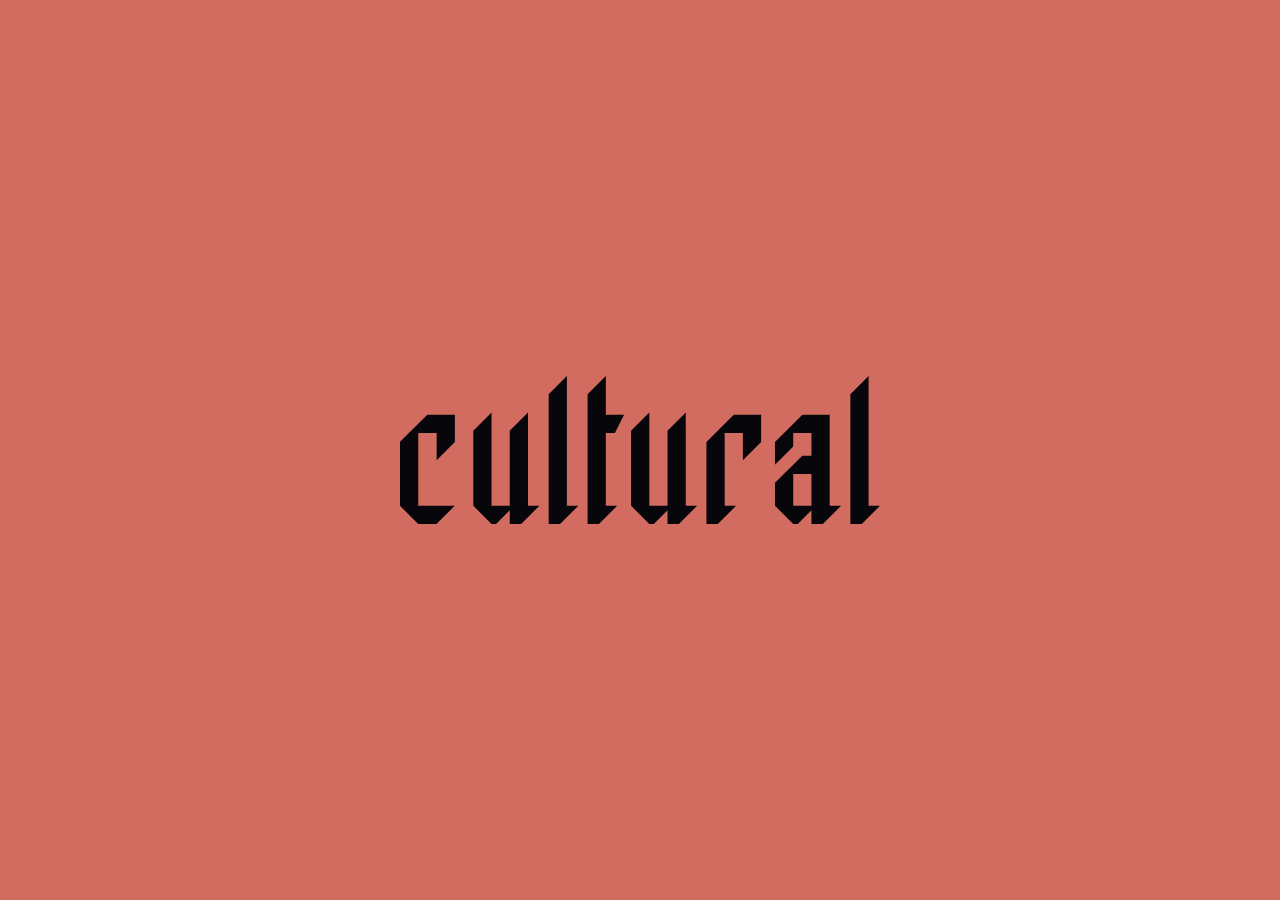
==== index.html @ 1a2c433e "9/6" ====
<!doctype html>
<html lang="en">
<head>
    <meta charset="UTF-8">
    <meta name="viewport"
          content="width=device-width, user-scalable=no, initial-scale=1.0, maximum-scale=1.0, minimum-scale=1.0">
    <meta http-equiv="X-UA-Compatible" content="ie=edge">
    <title>Cultural</title>
    <link rel="stylesheet" href="css/style.css">
</head>
<body>
<div class="main-wrapper">
    <div class="placeholder-container">
        <span></span>
        <div class="placeholder">
            <img src="images/logo.svg" alt="image"/>
        </div>
    </div>

    <header id="header">
        <div class="container-fluid px-lg-5 position-relative">
            <div class="row align-items-center">
                <div class="col">
                    <div class="head-logo">
                        <a class="logo" href="index.html">
                            <img src="images/logo.svg" alt="image"/>
                        </a>
                    </div><!--head logo-->
                </div>
                <div class="col-auto">
                    <ul class="d-lg-flex d-none align-items-center list-unstyled menu-list m-0">
                        <li><a href="work.html">Work</a></li>
                        <li><a href="about.html">About </a></li>
                        <li><a href="connect.html">Connect</a></li>
                    </ul>
                    <div id="menu-btn"
                         class="custom-menu align-items-center justify-content-center d-lg-none d-flex">
                        <div class="menu-line-container">
                            <span class="line1"></span>
                            <span class="line2"></span>
                        </div>
                    </div>
                    <div class="mobile-menu">
                        <ul class="list-unstyled">
                            <li class="one"><a href="work.html">Work</a></li>
                            <li class="tow"><a href="about.html">About </a></li>
                            <li class="three"><a href="connect.html">Connect</a></li>
                        </ul>
                    </div>
                </div>
            </div>
        </div>
    </header>

    <div class="page-content w-100 d-flex align-items-center">
        <div>
            <video id="myVideo" class="w-100" autoplay muted loop>
                <source src="images/hero.mp4" type="video/mp4">
                <source src="images/hero.mp4" type="video/ogg">
                Your browser does not support HTML video.
            </video>
        </div>

    </div>
    <footer id="footer">
        <div class="container-fluid px-lg-5">
            <div class="row align-items-center justify-content-between ">
                <div class="col-md-auto col-12 text-md-left text-center order-md-0 order-1">
                    <p class="m-0">© 2020 Cultural</p>
                </div>
                <div class="col-12 col-md-auto order-md-1 order-0">
                    <div class="text-center">
                        <a href="#">Instagram</a>
                        <a href="#">Linkedin</a>
                    </div>
                </div>
            </div>
        </div>
    </footer>
</div><!--wrapper-->


<script src="js/jquery-3.4.1.min.js"></script>
<!--page js-->
<script src="js/bootstrap.min.js"></script>
<script src="js/gsap.min.js"></script>
<script src="js/main.js"></script>
<script>

</script>
</body>
</html>
---- css/style.css ----
@import url(bootstrap.min.css);
@import url(locomotive-scroll.css);
@font-face {
  font-family: Grotesk;
  src: url(../fonts/FoundersGroteskText-Regular.otf);
  font-weight: 400; }
@font-face {
  font-family: Grotesk;
  src: url(../fonts/FoundersGroteskText-Medium.otf);
  font-weight: 500; }
@font-face {
  font-family: Grotesk;
  src: url(../fonts/FoundersGroteskText-Bold.otf);
  font-weight: 700; }
@font-face {
  font-family: Blak;
  src: url(../fonts/BlakNormal.otf);
  font-weight: 700; }
body {
  color: #000;
  font-family: Grotesk, 'sans-serif'; }

a {
  text-decoration: none;
  -webkit-transition: all ease-in-out 0.3s;
  transition: all ease-in-out 0.3s; }
  a:hover {
    text-decoration: none; }

.page-container {
  position: relative;
  background-color: #f5f5f5;
  padding-top: 110px; }

.placeholder-container {
  overflow: hidden;
  position: fixed;
  top: 0;
  left: 0;
  right: 0;
  width: 100%;
  height: 100vh;
  z-index: 10000;
  bottom: 0; }
  .placeholder-container span {
    position: absolute;
    width: 250%;
    height: 100vh;
    z-index: 99;
    left: -75%;
    top: 0;
    background-color: #000; }
  .placeholder-container .placeholder {
    position: absolute;
    width: 250%;
    height: 100vh;
    z-index: 99999;
    background-color: #D26C60;
    left: -75%;
    top: 0;
    display: -webkit-box;
    display: -ms-flexbox;
    display: flex;
    -webkit-box-orient: vertical;
    -webkit-box-direction: normal;
        -ms-flex-direction: column;
            flex-direction: column;
    -webkit-box-align: center;
        -ms-flex-align: center;
            align-items: center;
    -webkit-box-pack: center;
        -ms-flex-pack: center;
            justify-content: center; }
    .placeholder-container .placeholder img {
      width: 15%;
      height: auto;
      opacity: 1;
      -webkit-animation-name: arrow-animate;
              animation-name: arrow-animate;
      -webkit-animation-duration: 3s;
              animation-duration: 3s;
      -webkit-animation-iteration-count: infinite;
              animation-iteration-count: infinite; }

.main-wrapper {
  position: relative;
  height: 100vh;
  background-color: #D26C60; }

#header {
  position: absolute;
  right: 0;
  top: 0;
  left: 0;
  z-index: 10;
  padding: 30px 0; }
  #header .logo img {
    opacity: 0;
    height: 50px;
    width: auto; }
    @media (max-width: 991.98px) {
      #header .logo img {
        height: 40px; } }
  #header .menu-list li:not(:last-child) {
    margin-right: 30px; }
  #header .menu-list li {
    opacity: 0;
    -webkit-transform: scale(0.5) translateX(-70px);
            transform: scale(0.5) translateX(-70px); }
    #header .menu-list li a {
      font-weight: 500;
      font-size: 30px;
      color: #000;
      -webkit-transition: all ease-in-out 0.6s;
      transition: all ease-in-out 0.6s; }
    #header .menu-list li.hover a {
      color: #000; }
    #header .menu-list li.notHover a {
      color: rgba(0, 0, 0, 0.5); }

#myVideo {
  position: fixed;
  right: 0;
  top: 0;
  bottom: 0;
  display: block;
  margin: 0 auto;
  min-width: 100%;
  min-height: 100%; }

#footer {
  background-color: rgba(210, 108, 96, 0.8);
  position: absolute;
  bottom: 0;
  right: 0;
  left: 0;
  z-index: 9;
  padding: 10px 0; }
  #footer p {
    font-size: 30px; }
    @media (max-width: 991.98px) {
      #footer p {
        font-size: 20px; } }
  #footer a {
    color: #000;
    font-size: 30px;
    font-family: Blak, "sans-serif"; }
    @media (max-width: 991.98px) {
      #footer a {
        font-size: 20px; } }
    #footer a:first-child {
      margin-right: 15px; }
    #footer a:hover {
      color: #6A5AB2; }

.mobile-menu {
  overflow: hidden;
  opacity: 0;
  display: none;
  -webkit-box-align: center;
      -ms-flex-align: center;
          align-items: center;
  -webkit-box-pack: center;
      -ms-flex-pack: center;
          justify-content: center;
  position: fixed;
  top: 0;
  left: 0;
  right: 0;
  height: 100vh;
  z-index: 11;
  background-color: #D26C60;
  width: 100%; }
  .mobile-menu ul {
    margin: 0; }
    .mobile-menu ul li {
      opacity: 0;
      text-align: center; }
      .mobile-menu ul li:nth-child(odd) {
        -webkit-transform: translateX(150px);
                transform: translateX(150px); }
      .mobile-menu ul li.tow {
        -webkit-transform: translateX(-150px);
                transform: translateX(-150px); }
      .mobile-menu ul li:not(:last-child) {
        margin-bottom: 20px; }
      .mobile-menu ul li a {
        font-size: 70px;
        font-weight: 500;
        color: #000; }

#menu-btn {
  position: absolute;
  top: 50%;
  -webkit-transform: translateY(-50%);
          transform: translateY(-50%);
  right: 15px;
  z-index: 12;
  height: 60px;
  width: 60px;
  border-radius: 50%;
  border: 1px solid #000;
  cursor: pointer; }
  #menu-btn .menu-line-container {
    width: 100%;
    position: relative; }
  #menu-btn span {
    position: absolute;
    width: 70%;
    left: 50%;
    -webkit-transform: translateX(-50%);
            transform: translateX(-50%);
    height: 2px;
    background-color: #000; }
    #menu-btn span.line1 {
      top: -5px; }
    #menu-btn span.line2 {
      top: 5px; }

.big-top-title.big-top-title-2 h2 {
  font-size: 7.2vw; }
.big-top-title h2 {
  font-size: 8.2vw;
  font-weight: 500;
  overflow: hidden;
  position: relative;
  height: 9.2vw;
  margin: 0; }
  .big-top-title h2 span {
    position: absolute;
    z-index: 4;
    display: block;
    line-height: 9vw; }

@media (min-width: 992px) {
  .first-section {
    height: calc(100vh - 110px); } }

.arrow-down {
  position: absolute;
  bottom: 40px;
  -webkit-animation-name: arrow-animate;
          animation-name: arrow-animate;
  -webkit-animation-duration: 2s;
          animation-duration: 2s;
  -webkit-animation-iteration-count: infinite;
          animation-iteration-count: infinite; }
  .arrow-down img {
    height: 80px;
    width: auto; }
  @media (max-width: 1199.98px) {
    .arrow-down {
      display: none; } }

.arrow-down-right {
  right: 0; }

.arrow-down-left {
  left: 0; }

@-webkit-keyframes arrow-animate {
  0% {
    -webkit-transform: translateY(-20px);
            transform: translateY(-20px);
    opacity: 0.5; }
  50% {
    -webkit-transform: translateY(0);
            transform: translateY(0);
    opacity: 1; }
  100% {
    -webkit-transform: translateY(-20px);
            transform: translateY(-20px);
    opacity: 0.5; } }

@keyframes arrow-animate {
  0% {
    -webkit-transform: translateY(-20px);
            transform: translateY(-20px);
    opacity: 0.5; }
  50% {
    -webkit-transform: translateY(0);
            transform: translateY(0);
    opacity: 1; }
  100% {
    -webkit-transform: translateY(-20px);
            transform: translateY(-20px);
    opacity: 0.5; } }
.full-width-img {
  width: 100%;
  height: auto; }

.main-title {
  -webkit-transition: all ease 0.2s;
  transition: all ease 0.2s;
  font-family: Blak, 'sans-serif';
  font-size: 100px;
  text-transform: uppercase; }
  @media (max-width: 991.98px) {
    .main-title {
      font-size: 48px; } }
  .main-title.top-left-main-title {
    top: -60px;
    left: 15px;
    position: absolute;
    z-index: 2; }
    @media (max-width: 991.98px) {
      .main-title.top-left-main-title {
        top: -28px; } }
  .main-title.bottom-right-main-title {
    bottom: 0;
    right: 15px;
    position: absolute;
    z-index: 2;
    margin: 0; }

.scale-rotate-img img {
  -webkit-transform: scale(1.2) rotate(5deg);
          transform: scale(1.2) rotate(5deg); }

.scale-rotate-img-reverse img {
  -webkit-transform: scale(1.2) rotate(-5deg);
          transform: scale(1.2) rotate(-5deg); }

.my-breadcrumb {
  font-size: 20px; }
  .my-breadcrumb span {
    border-bottom: 1px solid #000; }

.card-container {
  position: relative; }
  .card-container a {
    overflow: hidden;
    -webkit-clip-path: polygon(30% 10%, 70% 10%, 70% 90%, 30% 90%);
            clip-path: polygon(30% 10%, 70% 10%, 70% 90%, 30% 90%);
    display: block;
    -webkit-transform: translateY(150px);
            transform: translateY(150px);
    -webkit-transition: none;
    transition: none; }
  .card-container.card-1 .my-breadcrumb {
    position: absolute;
    top: 0;
    left: 105%;
    width: 50%;
    line-height: 25px; }
    @media (max-width: 991.98px) {
      .card-container.card-1 .my-breadcrumb {
        position: static;
        margin-bottom: 40px; } }
  .card-container.card-2 .my-breadcrumb {
    position: absolute;
    bottom: 0;
    right: 105%;
    width: 50%;
    line-height: 25px;
    text-align: right; }
    @media (max-width: 991.98px) {
      .card-container.card-2 .my-breadcrumb {
        position: static;
        float: right; } }
  @media (min-width: 768px) {
    .card-container.card-2 {
      margin-top: 70%; } }
  .card-container .top-right-main-title {
    position: absolute;
    top: 15px;
    left: 15px;
    color: white; }
  .card-container .bottom-left-main-title {
    position: absolute;
    color: white;
    bottom: 15px;
    left: 15px; }

.main-footer {
  padding-bottom: 20px;
  padding-top: 20px;
  margin-top: 70px;
  background-color: #6A5AB2;
  color: white; }
  @media (max-width: 991.98px) {
    .main-footer {
      margin-top: 40px; } }
  .main-footer a {
    font-family: Blak, 'sans-serif';
    color: white; }
    .main-footer a.big-footer-link {
      font-size: 100px; }
      @media (max-width: 991.98px) {
        .main-footer a.big-footer-link {
          font-size: 40px; } }
  .main-footer p {
    color: white;
    font-size: 25px; }
    @media (max-width: 991.98px) {
      .main-footer p {
        font-size: 20px;
        margin-bottom: 0; } }

.arrow-right {
  max-width: 450px;
  width: 100%; }

.arrow-up {
  max-width: 150px;
  position: relative;
  top: -35px; }
  @media (max-width: 991.98px) {
    .arrow-up {
      max-width: 80px;
      top: -24px; } }

.footer-social {
  margin-bottom: 5px; }
  .footer-social li:not(:last-child) {
    margin-right: 30px; }
  .footer-social li a {
    color: white;
    font-family: Blak, "sans-serif";
    font-size: 50px; }
    @media (max-width: 991.98px) {
      .footer-social li a {
        font-size: 30px; } }

.mt-30 {
  margin-top: 30px; }

.y-150 {
  -webkit-transform: translateY(150px);
          transform: translateY(150px); }

.clip-path {
  -webkit-clip-path: polygon(30% 10%, 70% 10%, 70% 90%, 30% 90%);
          clip-path: polygon(30% 10%, 70% 10%, 70% 90%, 30% 90%);
  overflow: hidden; }

.opacity-0 {
  opacity: 0; }

.paragraph p {
  font-size: 25px; }
  @media (max-width: 991.98px) {
    .paragraph p {
      font-size: 16px; } }

/*# sourceMappingURL=style.css.map */
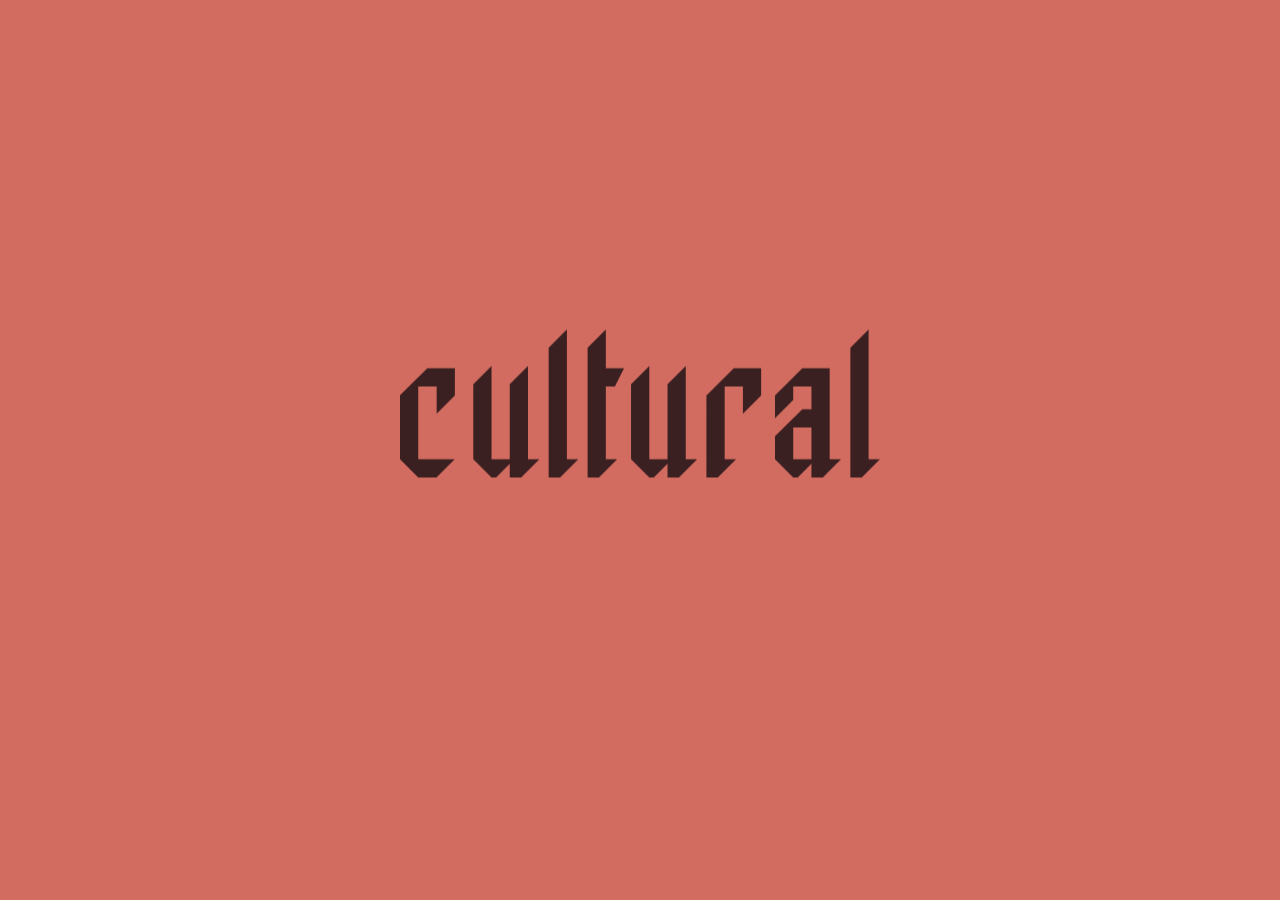
==== commit 0d360a99: "9/6" ====
--- a/index.html
+++ b/index.html
@@ -13,11 +13,13 @@
     <div class="placeholder-container">
         <span></span>
         <div class="placeholder">
-            <img src="images/logo.svg" alt="image"/>
+            <div class="placeholder-img w-100 text-center">
+                <img src="images/logo.svg" alt="image"/>
+            </div>
         </div>
     </div>
 
-    <header id="header">
+    <header id="header" class="index-header">
         <div class="container-fluid px-lg-5 position-relative">
             <div class="row align-items-center">
                 <div class="col">
@@ -52,15 +54,11 @@
         </div>
     </header>
 
-    <div class="page-content w-100 d-flex align-items-center">
-        <div>
-            <video id="myVideo" class="w-100" autoplay muted loop>
-                <source src="images/hero.mp4" type="video/mp4">
-                <source src="images/hero.mp4" type="video/ogg">
-                Your browser does not support HTML video.
-            </video>
-        </div>
-
+    <div class="page-content w-100 d-flex align-items-center v-container">
+        <video id="myVideo" class="w-100" autoplay muted loop>
+            <source src="images/hero.mp4" type="video/mp4">
+            Your browser does not support HTML video.
+        </video>
     </div>
     <footer id="footer">
         <div class="container-fluid px-lg-5">
@@ -82,11 +80,29 @@
 
 <script src="js/jquery-3.4.1.min.js"></script>
 <!--page js-->
+<!--page js-->
 <script src="js/bootstrap.min.js"></script>
 <script src="js/gsap.min.js"></script>
+<script src="js/ScrollTrigger.min.js"></script>
+<script src="js/ScrollToPlugin.min.js"></script>
+<script src="js/locomotive-scroll.min.js"></script>
 <script src="js/main.js"></script>
 <script>
-
+    $(document).ready(function () {
+        if ($(window).width() <= 768) {
+            document.querySelector("#myVideo source").src = "images/joined.mp4";
+            document.getElementById("myVideo").load();
+        }
+        window.addEventListener('resize', function () {
+            if ($(window).width() <= 768) {
+                document.querySelector("#myVideo source").src = "images/joined.mp4";
+                document.getElementById("myVideo").load();
+            } else {
+                document.querySelector("#myVideo source").src = "images/hero.mp4";
+                document.getElementById("myVideo").load();
+            }
+        });
+    });
 </script>
 </body>
 </html>
--- a/css/style.css
+++ b/css/style.css
@@ -1,446 +1,3 @@
-@import url(bootstrap.min.css);
-@import url(locomotive-scroll.css);
-@font-face {
-  font-family: Grotesk;
-  src: url(../fonts/FoundersGroteskText-Regular.otf);
-  font-weight: 400; }
-@font-face {
-  font-family: Grotesk;
-  src: url(../fonts/FoundersGroteskText-Medium.otf);
-  font-weight: 500; }
-@font-face {
-  font-family: Grotesk;
-  src: url(../fonts/FoundersGroteskText-Bold.otf);
-  font-weight: 700; }
-@font-face {
-  font-family: Blak;
-  src: url(../fonts/BlakNormal.otf);
-  font-weight: 700; }
-body {
-  color: #000;
-  font-family: Grotesk, 'sans-serif'; }
-
-a {
-  text-decoration: none;
-  -webkit-transition: all ease-in-out 0.3s;
-  transition: all ease-in-out 0.3s; }
-  a:hover {
-    text-decoration: none; }
-
-.page-container {
-  position: relative;
-  background-color: #f5f5f5;
-  padding-top: 110px; }
-
-.placeholder-container {
-  overflow: hidden;
-  position: fixed;
-  top: 0;
-  left: 0;
-  right: 0;
-  width: 100%;
-  height: 100vh;
-  z-index: 10000;
-  bottom: 0; }
-  .placeholder-container span {
-    position: absolute;
-    width: 250%;
-    height: 100vh;
-    z-index: 99;
-    left: -75%;
-    top: 0;
-    background-color: #000; }
-  .placeholder-container .placeholder {
-    position: absolute;
-    width: 250%;
-    height: 100vh;
-    z-index: 99999;
-    background-color: #D26C60;
-    left: -75%;
-    top: 0;
-    display: -webkit-box;
-    display: -ms-flexbox;
-    display: flex;
-    -webkit-box-orient: vertical;
-    -webkit-box-direction: normal;
-        -ms-flex-direction: column;
-            flex-direction: column;
-    -webkit-box-align: center;
-        -ms-flex-align: center;
-            align-items: center;
-    -webkit-box-pack: center;
-        -ms-flex-pack: center;
-            justify-content: center; }
-    .placeholder-container .placeholder img {
-      width: 15%;
-      height: auto;
-      opacity: 1;
-      -webkit-animation-name: arrow-animate;
-              animation-name: arrow-animate;
-      -webkit-animation-duration: 3s;
-              animation-duration: 3s;
-      -webkit-animation-iteration-count: infinite;
-              animation-iteration-count: infinite; }
-
-.main-wrapper {
-  position: relative;
-  height: 100vh;
-  background-color: #D26C60; }
-
-#header {
-  position: absolute;
-  right: 0;
-  top: 0;
-  left: 0;
-  z-index: 10;
-  padding: 30px 0; }
-  #header .logo img {
-    opacity: 0;
-    height: 50px;
-    width: auto; }
-    @media (max-width: 991.98px) {
-      #header .logo img {
-        height: 40px; } }
-  #header .menu-list li:not(:last-child) {
-    margin-right: 30px; }
-  #header .menu-list li {
-    opacity: 0;
-    -webkit-transform: scale(0.5) translateX(-70px);
-            transform: scale(0.5) translateX(-70px); }
-    #header .menu-list li a {
-      font-weight: 500;
-      font-size: 30px;
-      color: #000;
-      -webkit-transition: all ease-in-out 0.6s;
-      transition: all ease-in-out 0.6s; }
-    #header .menu-list li.hover a {
-      color: #000; }
-    #header .menu-list li.notHover a {
-      color: rgba(0, 0, 0, 0.5); }
-
-#myVideo {
-  position: fixed;
-  right: 0;
-  top: 0;
-  bottom: 0;
-  display: block;
-  margin: 0 auto;
-  min-width: 100%;
-  min-height: 100%; }
-
-#footer {
-  background-color: rgba(210, 108, 96, 0.8);
-  position: absolute;
-  bottom: 0;
-  right: 0;
-  left: 0;
-  z-index: 9;
-  padding: 10px 0; }
-  #footer p {
-    font-size: 30px; }
-    @media (max-width: 991.98px) {
-      #footer p {
-        font-size: 20px; } }
-  #footer a {
-    color: #000;
-    font-size: 30px;
-    font-family: Blak, "sans-serif"; }
-    @media (max-width: 991.98px) {
-      #footer a {
-        font-size: 20px; } }
-    #footer a:first-child {
-      margin-right: 15px; }
-    #footer a:hover {
-      color: #6A5AB2; }
-
-.mobile-menu {
-  overflow: hidden;
-  opacity: 0;
-  display: none;
-  -webkit-box-align: center;
-      -ms-flex-align: center;
-          align-items: center;
-  -webkit-box-pack: center;
-      -ms-flex-pack: center;
-          justify-content: center;
-  position: fixed;
-  top: 0;
-  left: 0;
-  right: 0;
-  height: 100vh;
-  z-index: 11;
-  background-color: #D26C60;
-  width: 100%; }
-  .mobile-menu ul {
-    margin: 0; }
-    .mobile-menu ul li {
-      opacity: 0;
-      text-align: center; }
-      .mobile-menu ul li:nth-child(odd) {
-        -webkit-transform: translateX(150px);
-                transform: translateX(150px); }
-      .mobile-menu ul li.tow {
-        -webkit-transform: translateX(-150px);
-                transform: translateX(-150px); }
-      .mobile-menu ul li:not(:last-child) {
-        margin-bottom: 20px; }
-      .mobile-menu ul li a {
-        font-size: 70px;
-        font-weight: 500;
-        color: #000; }
-
-#menu-btn {
-  position: absolute;
-  top: 50%;
-  -webkit-transform: translateY(-50%);
-          transform: translateY(-50%);
-  right: 15px;
-  z-index: 12;
-  height: 60px;
-  width: 60px;
-  border-radius: 50%;
-  border: 1px solid #000;
-  cursor: pointer; }
-  #menu-btn .menu-line-container {
-    width: 100%;
-    position: relative; }
-  #menu-btn span {
-    position: absolute;
-    width: 70%;
-    left: 50%;
-    -webkit-transform: translateX(-50%);
-            transform: translateX(-50%);
-    height: 2px;
-    background-color: #000; }
-    #menu-btn span.line1 {
-      top: -5px; }
-    #menu-btn span.line2 {
-      top: 5px; }
-
-.big-top-title.big-top-title-2 h2 {
-  font-size: 7.2vw; }
-.big-top-title h2 {
-  font-size: 8.2vw;
-  font-weight: 500;
-  overflow: hidden;
-  position: relative;
-  height: 9.2vw;
-  margin: 0; }
-  .big-top-title h2 span {
-    position: absolute;
-    z-index: 4;
-    display: block;
-    line-height: 9vw; }
-
-@media (min-width: 992px) {
-  .first-section {
-    height: calc(100vh - 110px); } }
-
-.arrow-down {
-  position: absolute;
-  bottom: 40px;
-  -webkit-animation-name: arrow-animate;
-          animation-name: arrow-animate;
-  -webkit-animation-duration: 2s;
-          animation-duration: 2s;
-  -webkit-animation-iteration-count: infinite;
-          animation-iteration-count: infinite; }
-  .arrow-down img {
-    height: 80px;
-    width: auto; }
-  @media (max-width: 1199.98px) {
-    .arrow-down {
-      display: none; } }
-
-.arrow-down-right {
-  right: 0; }
-
-.arrow-down-left {
-  left: 0; }
-
-@-webkit-keyframes arrow-animate {
-  0% {
-    -webkit-transform: translateY(-20px);
-            transform: translateY(-20px);
-    opacity: 0.5; }
-  50% {
-    -webkit-transform: translateY(0);
-            transform: translateY(0);
-    opacity: 1; }
-  100% {
-    -webkit-transform: translateY(-20px);
-            transform: translateY(-20px);
-    opacity: 0.5; } }
-
-@keyframes arrow-animate {
-  0% {
-    -webkit-transform: translateY(-20px);
-            transform: translateY(-20px);
-    opacity: 0.5; }
-  50% {
-    -webkit-transform: translateY(0);
-            transform: translateY(0);
-    opacity: 1; }
-  100% {
-    -webkit-transform: translateY(-20px);
-            transform: translateY(-20px);
-    opacity: 0.5; } }
-.full-width-img {
-  width: 100%;
-  height: auto; }
-
-.main-title {
-  -webkit-transition: all ease 0.2s;
-  transition: all ease 0.2s;
-  font-family: Blak, 'sans-serif';
-  font-size: 100px;
-  text-transform: uppercase; }
-  @media (max-width: 991.98px) {
-    .main-title {
-      font-size: 48px; } }
-  .main-title.top-left-main-title {
-    top: -60px;
-    left: 15px;
-    position: absolute;
-    z-index: 2; }
-    @media (max-width: 991.98px) {
-      .main-title.top-left-main-title {
-        top: -28px; } }
-  .main-title.bottom-right-main-title {
-    bottom: 0;
-    right: 15px;
-    position: absolute;
-    z-index: 2;
-    margin: 0; }
-
-.scale-rotate-img img {
-  -webkit-transform: scale(1.2) rotate(5deg);
-          transform: scale(1.2) rotate(5deg); }
-
-.scale-rotate-img-reverse img {
-  -webkit-transform: scale(1.2) rotate(-5deg);
-          transform: scale(1.2) rotate(-5deg); }
-
-.my-breadcrumb {
-  font-size: 20px; }
-  .my-breadcrumb span {
-    border-bottom: 1px solid #000; }
-
-.card-container {
-  position: relative; }
-  .card-container a {
-    overflow: hidden;
-    -webkit-clip-path: polygon(30% 10%, 70% 10%, 70% 90%, 30% 90%);
-            clip-path: polygon(30% 10%, 70% 10%, 70% 90%, 30% 90%);
-    display: block;
-    -webkit-transform: translateY(150px);
-            transform: translateY(150px);
-    -webkit-transition: none;
-    transition: none; }
-  .card-container.card-1 .my-breadcrumb {
-    position: absolute;
-    top: 0;
-    left: 105%;
-    width: 50%;
-    line-height: 25px; }
-    @media (max-width: 991.98px) {
-      .card-container.card-1 .my-breadcrumb {
-        position: static;
-        margin-bottom: 40px; } }
-  .card-container.card-2 .my-breadcrumb {
-    position: absolute;
-    bottom: 0;
-    right: 105%;
-    width: 50%;
-    line-height: 25px;
-    text-align: right; }
-    @media (max-width: 991.98px) {
-      .card-container.card-2 .my-breadcrumb {
-        position: static;
-        float: right; } }
-  @media (min-width: 768px) {
-    .card-container.card-2 {
-      margin-top: 70%; } }
-  .card-container .top-right-main-title {
-    position: absolute;
-    top: 15px;
-    left: 15px;
-    color: white; }
-  .card-container .bottom-left-main-title {
-    position: absolute;
-    color: white;
-    bottom: 15px;
-    left: 15px; }
-
-.main-footer {
-  padding-bottom: 20px;
-  padding-top: 20px;
-  margin-top: 70px;
-  background-color: #6A5AB2;
-  color: white; }
-  @media (max-width: 991.98px) {
-    .main-footer {
-      margin-top: 40px; } }
-  .main-footer a {
-    font-family: Blak, 'sans-serif';
-    color: white; }
-    .main-footer a.big-footer-link {
-      font-size: 100px; }
-      @media (max-width: 991.98px) {
-        .main-footer a.big-footer-link {
-          font-size: 40px; } }
-  .main-footer p {
-    color: white;
-    font-size: 25px; }
-    @media (max-width: 991.98px) {
-      .main-footer p {
-        font-size: 20px;
-        margin-bottom: 0; } }
-
-.arrow-right {
-  max-width: 450px;
-  width: 100%; }
-
-.arrow-up {
-  max-width: 150px;
-  position: relative;
-  top: -35px; }
-  @media (max-width: 991.98px) {
-    .arrow-up {
-      max-width: 80px;
-      top: -24px; } }
-
-.footer-social {
-  margin-bottom: 5px; }
-  .footer-social li:not(:last-child) {
-    margin-right: 30px; }
-  .footer-social li a {
-    color: white;
-    font-family: Blak, "sans-serif";
-    font-size: 50px; }
-    @media (max-width: 991.98px) {
-      .footer-social li a {
-        font-size: 30px; } }
-
-.mt-30 {
-  margin-top: 30px; }
-
-.y-150 {
-  -webkit-transform: translateY(150px);
-          transform: translateY(150px); }
-
-.clip-path {
-  -webkit-clip-path: polygon(30% 10%, 70% 10%, 70% 90%, 30% 90%);
-          clip-path: polygon(30% 10%, 70% 10%, 70% 90%, 30% 90%);
-  overflow: hidden; }
-
-.opacity-0 {
-  opacity: 0; }
-
-.paragraph p {
-  font-size: 25px; }
-  @media (max-width: 991.98px) {
-    .paragraph p {
-      font-size: 16px; } }
+@import url(bootstrap.min.css);@import url(locomotive-scroll.css);@font-face{font-family:Grotesk;src:url(../fonts/FoundersGroteskText-Regular.otf);font-weight:400}@font-face{font-family:Grotesk;src:url(../fonts/FoundersGroteskText-Medium.otf);font-weight:500}@font-face{font-family:Grotesk;src:url(../fonts/FoundersGroteskText-Bold.otf);font-weight:700}@font-face{font-family:Blak;src:url(../fonts/BlakNormal.otf);font-weight:700}body{color:#000;font-family:Grotesk, 'sans-serif'}a{text-decoration:none;-webkit-transition:all ease-in-out 0.3s;transition:all ease-in-out 0.3s}a:hover{text-decoration:none}.page-container{position:relative;background-color:#f5f5f5;padding-top:110px}.page-container.about-page{background-color:#FFEEEB}.page-container.about-page footer.main-footer{margin-top:0}.placeholder-container{overflow:hidden;position:fixed;top:0;left:0;right:0;width:100%;height:100vh;z-index:10000;bottom:0}.placeholder-container span{position:absolute;width:250%;height:100vh;z-index:99;left:-75%;top:0;background-color:#000}.placeholder-container .placeholder{position:absolute;width:250%;height:100vh;z-index:99999;background-color:#D26C60;left:-75%;top:0;display:-webkit-box;display:-ms-flexbox;display:flex;-webkit-box-orient:vertical;-webkit-box-direction:normal;-ms-flex-direction:column;flex-direction:column;-webkit-box-align:center;-ms-flex-align:center;align-items:center;-webkit-box-pack:center;-ms-flex-pack:center;justify-content:center}.placeholder-container .placeholder img{width:15%;height:auto;opacity:1;-webkit-animation-name:arrow-animate;animation-name:arrow-animate;-webkit-animation-duration:3s;animation-duration:3s;-webkit-animation-iteration-count:infinite;animation-iteration-count:infinite}.main-wrapper{position:relative;height:100vh;background-color:#D26C60}#header{position:absolute;right:0;top:0;left:0;z-index:10;padding:30px 0}#header .logo img{opacity:0;height:50px;width:auto}@media (max-width: 991.98px){#header .logo img{height:40px}}#header .menu-list li:not(:last-child){margin-right:30px}#header .menu-list li{opacity:0;-webkit-transform:scale(0.5) translateX(-70px);transform:scale(0.5) translateX(-70px)}#header .menu-list li a{font-weight:500;font-size:30px;color:#000;-webkit-transition:all ease-in-out 0.6s;transition:all ease-in-out 0.6s}#header .menu-list li.hover a{color:#000}#header .menu-list li.notHover a{color:rgba(0,0,0,0.5)}#myVideo{display:block;margin:0 auto;min-width:100%;min-height:100%}#footer{background-color:rgba(210,108,96,0.8);position:absolute;bottom:0;right:0;left:0;z-index:9;padding:10px 0}#footer p{font-size:30px}@media (max-width: 991.98px){#footer p{font-size:20px}}#footer a{color:#000;font-size:30px;font-family:Blak, "sans-serif"}@media (max-width: 991.98px){#footer a{font-size:20px}}#footer a:first-child{margin-right:15px}#footer a:hover{color:#7463BA}.mobile-menu{overflow:hidden;opacity:0;display:none;-webkit-box-align:center;-ms-flex-align:center;align-items:center;-webkit-box-pack:center;-ms-flex-pack:center;justify-content:center;position:fixed;top:0;left:0;right:0;height:100vh;z-index:11;background-color:#D26C60;width:100%}.mobile-menu ul{margin:0}.mobile-menu ul li{opacity:0;text-align:center}.mobile-menu ul li:nth-child(odd){-webkit-transform:translateX(150px);transform:translateX(150px)}.mobile-menu ul li.tow{-webkit-transform:translateX(-150px);transform:translateX(-150px)}.mobile-menu ul li:not(:last-child){margin-bottom:20px}.mobile-menu ul li a{font-size:70px;font-weight:500;color:#000}#menu-btn{position:absolute;top:50%;-webkit-transform:translateY(-50%);transform:translateY(-50%);right:15px;z-index:12;height:60px;width:60px;border-radius:50%;border:1px solid #000;cursor:pointer}#menu-btn .menu-line-container{width:100%;position:relative}#menu-btn span{position:absolute;width:70%;left:50%;-webkit-transform:translateX(-50%);transform:translateX(-50%);height:2px;background-color:#000}#menu-btn span.line1{top:-5px}#menu-btn span.line2{top:5px}.big-top-title.big-top-title-2 h2{font-size:7.2vw}.big-top-title.big-top-title-2 h2.title-big-2{font-size:7vw;height:7.2vw}.big-top-title.big-top-title-2 h2.title-big-2 span{top:-2vw}.big-top-title h2{font-size:8.2vw;font-weight:500;overflow:hidden;position:relative;height:9.2vw;margin:0}.big-top-title h2 span{position:absolute;z-index:4;display:block;line-height:9vw}@media (min-width: 992px){.first-section{height:calc(100vh - 110px)}}.arrow-down{position:absolute;bottom:40px;-webkit-animation-name:arrow-animate;animation-name:arrow-animate;-webkit-animation-duration:2s;animation-duration:2s;-webkit-animation-iteration-count:infinite;animation-iteration-count:infinite}.arrow-down img{height:80px;width:auto}@media (max-width: 1199.98px){.arrow-down{display:none}}.arrow-down-right{right:0}.arrow-down-left{left:0}@-webkit-keyframes arrow-animate{0%{-webkit-transform:translateY(-20px);transform:translateY(-20px);opacity:0.5}50%{-webkit-transform:translateY(0);transform:translateY(0);opacity:1}100%{-webkit-transform:translateY(-20px);transform:translateY(-20px);opacity:0.5}}@keyframes arrow-animate{0%{-webkit-transform:translateY(-20px);transform:translateY(-20px);opacity:0.5}50%{-webkit-transform:translateY(0);transform:translateY(0);opacity:1}100%{-webkit-transform:translateY(-20px);transform:translateY(-20px);opacity:0.5}}.full-width-img{width:100%;height:auto}.main-title{-webkit-transition:all ease 0.2s;transition:all ease 0.2s;font-family:Blak, 'sans-serif';font-size:100px;text-transform:uppercase}@media (max-width: 991.98px){.main-title{font-size:48px}}.main-title.top-left-main-title{top:-60px;left:15px;position:absolute;z-index:2}@media (max-width: 991.98px){.main-title.top-left-main-title{top:-28px}}.main-title.bottom-right-main-title{bottom:0;right:15px;position:absolute;z-index:2;margin:0}.scale-rotate-img img{-webkit-transform:scale(1.2) rotate(5deg);transform:scale(1.2) rotate(5deg)}.scale-rotate-img-reverse img{-webkit-transform:scale(1.2) rotate(-5deg);transform:scale(1.2) rotate(-5deg)}.my-breadcrumb{font-size:20px}.my-breadcrumb span{border-bottom:1px solid #000}.card-container{position:relative}.card-container a{overflow:hidden;-webkit-clip-path:polygon(30% 10%, 70% 10%, 70% 90%, 30% 90%);clip-path:polygon(30% 10%, 70% 10%, 70% 90%, 30% 90%);display:block;-webkit-transform:translateY(150px);transform:translateY(150px);-webkit-transition:none;transition:none}.card-container.card-1 .my-breadcrumb{position:absolute;top:0;left:105%;width:50%;line-height:25px}@media (max-width: 991.98px){.card-container.card-1 .my-breadcrumb{position:static;margin-bottom:40px}}.card-container.card-2 .my-breadcrumb{position:absolute;bottom:0;right:105%;width:50%;line-height:25px;text-align:right}@media (max-width: 991.98px){.card-container.card-2 .my-breadcrumb{position:static;float:right}}@media (min-width: 768px){.card-container.card-2{margin-top:70%}}.card-container .top-right-main-title{position:absolute;top:15px;left:15px;color:white}.card-container .bottom-left-main-title{position:absolute;color:white;bottom:15px;left:15px}.main-footer{padding-bottom:20px;padding-top:20px;margin-top:70px;background-color:#7463BA;color:white}@media (max-width: 991.98px){.main-footer{margin-top:40px}}.main-footer a{font-family:Blak, 'sans-serif';color:white}.main-footer a.big-footer-link{font-size:100px}@media (max-width: 991.98px){.main-footer a.big-footer-link{font-size:40px}}.main-footer p{color:white;font-size:25px}@media (max-width: 991.98px){.main-footer p{font-size:20px;margin-bottom:0}}.arrow-right{max-width:450px;width:100%}.arrow-up{max-width:150px;position:relative;top:-35px}@media (max-width: 991.98px){.arrow-up{max-width:80px;top:-24px}}.footer-social{margin-bottom:5px}.footer-social li:not(:last-child){margin-right:30px}.footer-social li a{color:white;font-family:Blak, "sans-serif";font-size:50px}@media (max-width: 991.98px){.footer-social li a{font-size:30px}}.mt-30{margin-top:30px}.y-150{-webkit-transform:translateY(150px);transform:translateY(150px)}.clip-path{-webkit-clip-path:polygon(30% 10%, 70% 10%, 70% 90%, 30% 90%);clip-path:polygon(30% 10%, 70% 10%, 70% 90%, 30% 90%);overflow:hidden}.opacity-0{opacity:0}.paragraph p{font-size:25px}@media (max-width: 991.98px){.paragraph p{font-size:16px}}.about-first-section .section-img-container{margin-top:-7vw}.about-first-section .big-top-title h2{font-size:9.3vw;height:10vw}@media (max-width: 991.98px){.about-first-section .big-top-title h2 span{line-height:10vw}}.t-1{margin-top:-7vw}.about-first-section{padding-bottom:80px;position:relative}@media (max-width: 1199.98px){.about-first-section{padding-bottom:40px}}.about-first-section .arrow-down-right{bottom:30px}.about-first-section .section-img-container img{-webkit-transform:translateY(100px);transform:translateY(100px);-webkit-clip-path:polygon(0 0, 0 0, 0 100%, 0 100%);clip-path:polygon(0 0, 0 0, 0 100%, 0 100%)}.about-second-section{background-color:#F0D0CD;overflow:hidden}.about-second-section .arrow-down{bottom:10px}.about-second-section h2{font-size:9vw;font-family:Blak, 'sans-serif';line-height:9vw;margin-bottom:30px;opacity:0;-webkit-transform:translateY(100px);transform:translateY(100px)}@media (max-width: 991.98px){.about-second-section h2{font-size:45px;margin-bottom:20px;line-height:1.1}}.description-container.d-pl{padding-left:22vw}@media (max-width: 991.98px){.description-container.d-pl{padding-left:0}}.description-container p{opacity:0;-webkit-transform:translateY(100px);transform:translateY(100px);font-size:3.2vw}@media (max-width: 1199.98px){.description-container p{font-size:25px;text-align:left !important}}@media (max-width: 991.98px){.description-container p{font-size:17px}}.bg-1{background-color:#FDEFFA}.desc-2-container{position:absolute;top:20px;right:15px;width:66vw;text-align:right}@media (max-width: 991.98px){.desc-2-container{position:static;width:100%}.desc-2-container p{font-size:16px}}.desc-2-container p{font-size:3.4vw}.about-third-section .arrow-down-right{right:60px}.about-third-section p{opacity:0;-webkit-transform:translateY(50px);transform:translateY(50px);margin-bottom:0}@media (max-width: 991.98px){.about-third-section p{margin-top:15px;font-size:17px}}.about-third-section img{-webkit-clip-path:polygon(0 0, 0 0, 0 100%, 0 100%);clip-path:polygon(0 0, 0 0, 0 100%, 0 100%)}.we{position:relative;font-size:130px;line-height:120px;font-family:Blak, "sans-serif"}@media (max-width: 1199.98px){.we{font-size:50px;line-height:57px;margin-top:20px}}.v-line{top:0;position:absolute;display:block;width:2px;height:83%;left:50px;background-color:#000}@media (max-width: 1199.98px){.v-line{display:none}}.about-fourth-section .v-line{top:188px;height:0}.about-fourth-section img{-webkit-clip-path:polygon(100% 0, 100% 0, 100% 100%, 100% 100%);clip-path:polygon(100% 0, 100% 0, 100% 100%, 100% 100%)}.desc-3-container{position:absolute;left:0;top:5px;width:43vw;z-index:2}.desc-3-container p{font-size:3.2vw;opacity:0;-webkit-transform:translateY(50px);transform:translateY(50px)}@media (max-width: 1199.98px){.desc-3-container{position:static;width:100%;margin-top:20px}.desc-3-container p{font-size:17px}}.bg-2{background-color:#FBF1F0}.cultural-section{position:relative;z-index:2}@media (max-width: 1199.98px){.cultural-section{margin-bottom:20px}}.cultural-section img{width:75px;height:auto}@media (max-width: 1199.98px){.cultural-section img{width:32px}}.cultural-section p{opacity:0;-webkit-transform:translateY(50px);transform:translateY(50px);font-size:3.2vw;margin-top:-7px;margin-bottom:0}@media (max-width: 1199.98px){.cultural-section p{font-size:17px}}@media (min-width: 992px){.about-fifth-section{padding-bottom:90px !important}}.about-fifth-section .v-line{top:370px;height:0}.about-fifth-section .section-img-container{margin-top:-9.3vw}@media (max-width: 991.98px){.about-fifth-section .section-img-container{margin-top:0}}.about-fifth-section .be-section{margin-top:-9vw}@media (max-width: 991.98px){.about-fifth-section .be-section{margin-top:0}}.about-fifth-section .be-section .be{position:relative;font-size:130px;line-height:120px;font-family:Blak, "sans-serif"}@media (max-width: 1199.98px){.about-fifth-section .be-section .be{font-size:50px;line-height:57px;margin-top:20px}}.about-fifth-section .be-section p{font-size:4.3vw;opacity:0;-webkit-transform:translateY(50px);transform:translateY(50px);margin-bottom:0}@media (max-width: 991.98px){.about-fifth-section .be-section p{margin-top:15px;font-size:17px}}.our-service-section{background-color:#F0D0CD}.our-service-section .our-service-outer .v-line{height:0;top:-110px}@media (min-width: 992px){.our-service-section .our-service-outer{padding-left:100px;padding-right:100px}}.our-service-section .title-1{margin-bottom:30px}.our-service-section .service-accordion{padding-top:50px;padding-bottom:50px}.our-service-section .service-accordion .card-body{padding:0}.our-service-section .service-accordion .card-body ul{padding-left:5px}.our-service-section .service-accordion .card-body ul li{font-size:20px}@media (max-width: 991.98px){.our-service-section .service-accordion .card-body ul li{font-size:15px}}.our-service-section .service-accordion .card{opacity:0;-webkit-transform:translateY(100px);transform:translateY(100px);border:0;background-color:transparent}.our-service-section .service-accordion .card .card-header{border-bottom:0;border-radius:0;background-color:transparent;padding:0}.our-service-section .service-accordion .card .card-header button{display:block;position:relative;padding:0;width:100%;text-align:left;text-decoration:none;color:#000;font-size:50px}@media (max-width: 991.98px){.our-service-section .service-accordion .card .card-header button{font-size:25px}}.our-service-section .service-accordion .card .card-header button:before{content:'';display:block;position:absolute;right:0;top:50%;-webkit-transform:translateY(-50%);transform:translateY(-50%);width:40px;background-color:#000;height:3px;border-radius:30px;-webkit-transition:all ease-in-out 0.4s;transition:all ease-in-out 0.4s}@media (max-width: 991.98px){.our-service-section .service-accordion .card .card-header button:before{width:20px;height:2px}}.our-service-section .service-accordion .card .card-header button:after{content:'';display:block;position:absolute;right:0;top:50%;-webkit-transform:translateY(-50%);transform:translateY(-50%);width:40px;background-color:#000;height:3px;border-radius:30px;-webkit-transition:all ease-in-out 0.4s;transition:all ease-in-out 0.4s}@media (max-width: 991.98px){.our-service-section .service-accordion .card .card-header button:after{width:20px;height:2px}}.our-service-section .service-accordion .card .card-header button:hover{text-decoration:none}.our-service-section .service-accordion .card .card-header button[aria-expanded="false"]:after{-webkit-transform:rotate(90deg) translate(-1px, -1px);transform:rotate(90deg) translate(-1px, -1px)}@media (max-width: 991.98px){.our-service-section .service-accordion .card .card-header button[aria-expanded="false"]:after{-webkit-transform:rotate(90deg) translate(0, 0);transform:rotate(90deg) translate(0, 0)}}.our-service-section .service-accordion .card .card-header button[aria-expanded="false"]:before{-webkit-transform:rotate(180deg);transform:rotate(180deg)}.our-client-section{background-color:white}.our-client-section h2{font-size:80px;font-weight:400;margin-bottom:40px}@media (max-width: 991.98px){.our-client-section h2{font-size:28px;margin-bottom:15px}}.our-client-section .clint-img-container{display:-webkit-box;display:-ms-flexbox;display:flex;-webkit-box-align:center;-ms-flex-align:center;align-items:center;-webkit-box-pack:center;-ms-flex-pack:center;justify-content:center;height:150px;opacity:0}@media (max-width: 991.98px){.our-client-section .clint-img-container{height:130px}}.our-client-section .clint-img-container img{max-height:100px;max-width:58%;-webkit-filter:grayscale(100%);filter:grayscale(100%)}@media (max-width: 991.98px){.our-client-section .clint-img-container img{max-width:85%}}.connect-page{min-height:100vh;display:-webkit-box;display:-ms-flexbox;display:flex;-webkit-box-align:center;-ms-flex-align:center;align-items:center;-webkit-box-pack:center;-ms-flex-pack:center;justify-content:center;background-color:#7463BA}@media (max-width: 1199.98px){.connect-page{padding-top:30px}}.arrow-back img{width:50px}.v-container{position:fixed;right:0;top:0;bottom:0}.index-header{background-color:rgba(210,108,96,0.8)}.left-side h2{font-size:6vw;color:#F6C9EF;line-height:5.5vw;margin-bottom:30px}@media (max-width: 991.98px){.left-side h2{font-size:33px;line-height:1.1}}.left-side .link-q{margin-bottom:30px}@media (max-width: 991.98px){.left-side .link-q{margin-bottom:20px}}.left-side .link-q p{color:#F6C9EF;margin-bottom:0;font-size:20px;line-height:22px}.left-side .link-q a{font-size:20px;font-weight:500;color:#F6C9EF}.left-side .link-q a:hover{color:#000}.left-side .footer-social a:hover{color:#000}.form-container{margin-top:20px}@media (max-width: 1199.98px){.form-container{margin-bottom:30px}}.form-container .input-container{margin-bottom:30px;position:relative}.form-container .input-container:after{position:absolute;content:'';display:block;width:1px;height:20%;right:0;bottom:0;background-color:white;-webkit-transition:all ease-in-out 0.6s;transition:all ease-in-out 0.6s}.form-container .input-container.focus:after{height:60%}.form-container .input-container.textarea:after{height:100%}.form-container .input-container input,.form-container .input-container textarea{padding-left:15px;padding-right:15px;display:block;font-size:20px;outline:0;-webkit-box-shadow:none;box-shadow:none;color:white;width:100%;background-color:transparent;border:0;border-bottom:1px solid white}.form-container .input-container input::-webkit-input-placeholder,.form-container .input-container textarea::-webkit-input-placeholder{color:white}.form-container .input-container input:-ms-input-placeholder,.form-container .input-container textarea:-ms-input-placeholder{color:white}.form-container .input-container input::-ms-input-placeholder,.form-container .input-container textarea::-ms-input-placeholder{color:white}.form-container .input-container input::placeholder,.form-container .input-container textarea::placeholder{color:white}input::-webkit-outer-spin-button,input::-webkit-inner-spin-button{-webkit-appearance:none;margin:0}input[type=number]{-moz-appearance:textfield}.btn-container{position:relative;display:inline-block;border-top:2px solid transparent;-webkit-transition:all ease-in-out 0.6s;transition:all ease-in-out 0.6s}.btn-container:after{position:absolute;content:'';display:block;width:2px;height:50%;right:0;bottom:0;background-color:white;-webkit-transition:all ease-in-out 0.6s;transition:all ease-in-out 0.6s}.btn-container:before{position:absolute;content:'';display:block;width:2px;height:50%;left:0;bottom:0;background-color:white;-webkit-transition:all ease-in-out 0.6s;transition:all ease-in-out 0.6s}.btn-container:hover{border-top-color:white}.btn-container:hover:after{height:100%}.btn-container:hover:before{height:100%}.btn-container button{cursor:pointer;border:0;border-bottom:2px solid #fff;color:white;background-color:transparent;font-weight:500;padding:5px 25px;font-size:25px}
 
 /*# sourceMappingURL=style.css.map */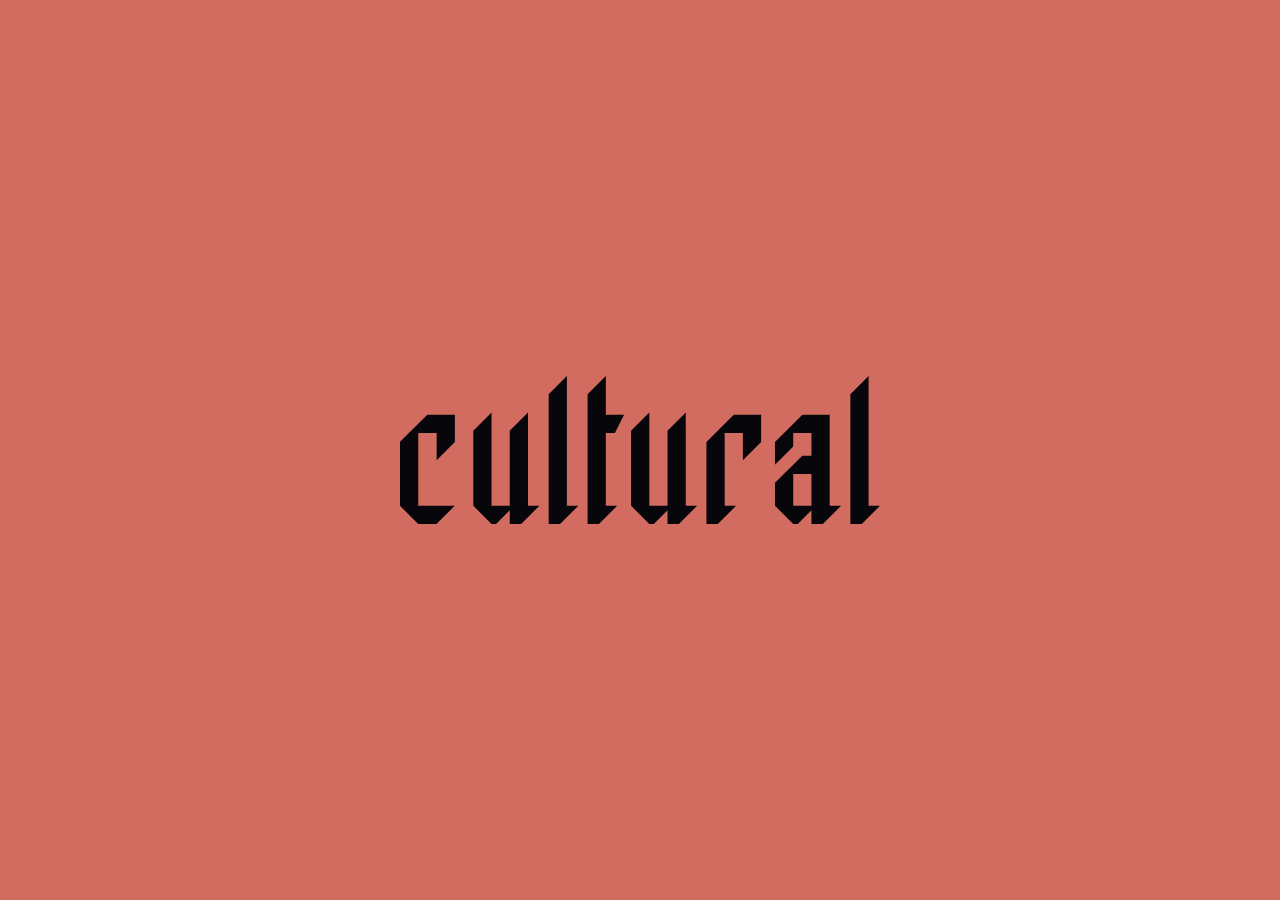
==== commit b850af21: "9/6" ====
--- a/index.html
+++ b/index.html
@@ -33,30 +33,19 @@
                     <ul class="d-lg-flex d-none align-items-center list-unstyled menu-list m-0">
                         <li><a href="work.html">Work</a></li>
                         <li><a href="about.html">About </a></li>
-                        <li><a href="connect.html">Connect</a></li>
+                        <li><a href="javascript:void(0)" class="contact-click">Connect</a></li>
                     </ul>
-                    <div id="menu-btn"
-                         class="custom-menu align-items-center justify-content-center d-lg-none d-flex">
-                        <div class="menu-line-container">
-                            <span class="line1"></span>
-                            <span class="line2"></span>
-                        </div>
-                    </div>
-                    <div class="mobile-menu">
-                        <ul class="list-unstyled">
-                            <li class="one"><a href="work.html">Work</a></li>
-                            <li class="tow"><a href="about.html">About </a></li>
-                            <li class="three"><a href="connect.html">Connect</a></li>
-                        </ul>
-                    </div>
+
                 </div>
             </div>
         </div>
     </header>
 
     <div class="page-content w-100 d-flex align-items-center v-container">
-        <video id="myVideo" class="w-100" autoplay muted loop>
+        <video id="myVideo" class="w-100" autoplay muted loop playsinline>
             <source src="images/hero.mp4" type="video/mp4">
+            <source src="//bg.cdn.ustudio.com/app/transcodes/TuX1xml2yZsS.webm">
+
             Your browser does not support HTML video.
         </video>
     </div>
@@ -68,8 +57,8 @@
                 </div>
                 <div class="col-12 col-md-auto order-md-1 order-0">
                     <div class="text-center">
-                        <a href="#">Instagram</a>
-                        <a href="#">Linkedin</a>
+                        <a href="https://www.instagram.com/wearecultural" target="_blank">Instagram</a>
+                        <a href="https://www.linkedin.com/company/cultural-design/about/?viewAsMember=true" target="_blank">Linkedin</a>
                     </div>
                 </div>
             </div>
@@ -77,6 +66,98 @@
     </footer>
 </div><!--wrapper-->
 
+<div class="connect-page smooth-scroll" data-scroll-container>
+    <div data-scroll-section>
+        <div class="container-fluid px-lg-5" >
+            <div class="row justify-content-end mb-4">
+                <div class="col-auto">
+                    <a href="javascript:void(0)" class="arrow-back connect-close">
+                        <img src="images/arrow-right.png" alt="">
+                    </a>
+                </div>
+            </div>
+            <div class="row">
+                <div class="col-lg-6 mb-lg-0 mb-4">
+                    <div class="left-side">
+                        <h2>
+                            Let’s connect and write a story together
+                        </h2>
+                        <div class="link-q">
+                            <p>
+                                Need Help?
+                            </p>
+                            <a href="mailto:info@cultural.ae">
+                                info@cultural.ae
+                            </a>
+                        </div>
+                        <div class="link-q">
+                            <p>
+                                Quick Contact?
+                            </p>
+                            <a href="tel:+971564888081">
+                                +971 56 4888 081
+                            </a>
+                        </div>
+                        <ul class="footer-social list-inline">
+                            <li class="list-inline-item">
+                                <a href="https://www.instagram.com/wearecultural" target="_blank">
+                                    Instagram
+                                </a>
+                            </li>
+                            <li class="list-inline-item">
+                                <a href="https://www.linkedin.com/company/cultural-design/about/?viewAsMember=true" target="_blank">
+                                    Linkedin
+                                </a>
+                            </li>
+                        </ul>
+                    </div>
+                </div>
+                <div class="col-lg-6">
+                    <div class="form-container">
+                        <form action="#">
+                            <div class="input-container">
+                                <input type="text" placeholder="Name*" required>
+                            </div>
+                            <div class="input-container">
+                                <input type="email" placeholder="Email Address*" required>
+                            </div>
+                            <div class="input-container">
+                                <input type="number" placeholder="Contact Number*" required>
+                            </div>
+                            <div class="input-container">
+                                <input type="text" placeholder="Subject">
+                            </div>
+                            <div class="input-container textarea">
+                                <textarea placeholder="Message*" rows="4"></textarea>
+                            </div>
+
+                            <div class="btn-container">
+                                <button type="submit">
+                                    SEND
+                                </button>
+                            </div>
+                        </form>
+                    </div>
+                </div>
+            </div>
+        </div>
+    </div>
+
+</div>
+<div id="menu-btn"
+     class="custom-menu align-items-center justify-content-center d-lg-none d-flex">
+    <div class="menu-line-container">
+        <span class="line1"></span>
+        <span class="line2"></span>
+    </div>
+</div>
+<div class="mobile-menu">
+    <ul class="list-unstyled">
+        <li class="one"><a href="work.html">Work</a></li>
+        <li class="tow"><a href="about.html">About </a></li>
+        <li class="three"><a href="javascript:void(0)">Connect</a></li>
+    </ul>
+</div>
 
 <script src="js/jquery-3.4.1.min.js"></script>
 <!--page js-->
--- a/css/style.css
+++ b/css/style.css
@@ -1,3 +1,3 @@
-@import url(bootstrap.min.css);@import url(locomotive-scroll.css);@font-face{font-family:Grotesk;src:url(../fonts/FoundersGroteskText-Regular.otf);font-weight:400}@font-face{font-family:Grotesk;src:url(../fonts/FoundersGroteskText-Medium.otf);font-weight:500}@font-face{font-family:Grotesk;src:url(../fonts/FoundersGroteskText-Bold.otf);font-weight:700}@font-face{font-family:Blak;src:url(../fonts/BlakNormal.otf);font-weight:700}body{color:#000;font-family:Grotesk, 'sans-serif'}a{text-decoration:none;-webkit-transition:all ease-in-out 0.3s;transition:all ease-in-out 0.3s}a:hover{text-decoration:none}.page-container{position:relative;background-color:#f5f5f5;padding-top:110px}.page-container.about-page{background-color:#FFEEEB}.page-container.about-page footer.main-footer{margin-top:0}.placeholder-container{overflow:hidden;position:fixed;top:0;left:0;right:0;width:100%;height:100vh;z-index:10000;bottom:0}.placeholder-container span{position:absolute;width:250%;height:100vh;z-index:99;left:-75%;top:0;background-color:#000}.placeholder-container .placeholder{position:absolute;width:250%;height:100vh;z-index:99999;background-color:#D26C60;left:-75%;top:0;display:-webkit-box;display:-ms-flexbox;display:flex;-webkit-box-orient:vertical;-webkit-box-direction:normal;-ms-flex-direction:column;flex-direction:column;-webkit-box-align:center;-ms-flex-align:center;align-items:center;-webkit-box-pack:center;-ms-flex-pack:center;justify-content:center}.placeholder-container .placeholder img{width:15%;height:auto;opacity:1;-webkit-animation-name:arrow-animate;animation-name:arrow-animate;-webkit-animation-duration:3s;animation-duration:3s;-webkit-animation-iteration-count:infinite;animation-iteration-count:infinite}.main-wrapper{position:relative;height:100vh;background-color:#D26C60}#header{position:absolute;right:0;top:0;left:0;z-index:10;padding:30px 0}#header .logo img{opacity:0;height:50px;width:auto}@media (max-width: 991.98px){#header .logo img{height:40px}}#header .menu-list li:not(:last-child){margin-right:30px}#header .menu-list li{opacity:0;-webkit-transform:scale(0.5) translateX(-70px);transform:scale(0.5) translateX(-70px)}#header .menu-list li a{font-weight:500;font-size:30px;color:#000;-webkit-transition:all ease-in-out 0.6s;transition:all ease-in-out 0.6s}#header .menu-list li.hover a{color:#000}#header .menu-list li.notHover a{color:rgba(0,0,0,0.5)}#myVideo{display:block;margin:0 auto;min-width:100%;min-height:100%}#footer{background-color:rgba(210,108,96,0.8);position:absolute;bottom:0;right:0;left:0;z-index:9;padding:10px 0}#footer p{font-size:30px}@media (max-width: 991.98px){#footer p{font-size:20px}}#footer a{color:#000;font-size:30px;font-family:Blak, "sans-serif"}@media (max-width: 991.98px){#footer a{font-size:20px}}#footer a:first-child{margin-right:15px}#footer a:hover{color:#7463BA}.mobile-menu{overflow:hidden;opacity:0;display:none;-webkit-box-align:center;-ms-flex-align:center;align-items:center;-webkit-box-pack:center;-ms-flex-pack:center;justify-content:center;position:fixed;top:0;left:0;right:0;height:100vh;z-index:11;background-color:#D26C60;width:100%}.mobile-menu ul{margin:0}.mobile-menu ul li{opacity:0;text-align:center}.mobile-menu ul li:nth-child(odd){-webkit-transform:translateX(150px);transform:translateX(150px)}.mobile-menu ul li.tow{-webkit-transform:translateX(-150px);transform:translateX(-150px)}.mobile-menu ul li:not(:last-child){margin-bottom:20px}.mobile-menu ul li a{font-size:70px;font-weight:500;color:#000}#menu-btn{position:absolute;top:50%;-webkit-transform:translateY(-50%);transform:translateY(-50%);right:15px;z-index:12;height:60px;width:60px;border-radius:50%;border:1px solid #000;cursor:pointer}#menu-btn .menu-line-container{width:100%;position:relative}#menu-btn span{position:absolute;width:70%;left:50%;-webkit-transform:translateX(-50%);transform:translateX(-50%);height:2px;background-color:#000}#menu-btn span.line1{top:-5px}#menu-btn span.line2{top:5px}.big-top-title.big-top-title-2 h2{font-size:7.2vw}.big-top-title.big-top-title-2 h2.title-big-2{font-size:7vw;height:7.2vw}.big-top-title.big-top-title-2 h2.title-big-2 span{top:-2vw}.big-top-title h2{font-size:8.2vw;font-weight:500;overflow:hidden;position:relative;height:9.2vw;margin:0}.big-top-title h2 span{position:absolute;z-index:4;display:block;line-height:9vw}@media (min-width: 992px){.first-section{height:calc(100vh - 110px)}}.arrow-down{position:absolute;bottom:40px;-webkit-animation-name:arrow-animate;animation-name:arrow-animate;-webkit-animation-duration:2s;animation-duration:2s;-webkit-animation-iteration-count:infinite;animation-iteration-count:infinite}.arrow-down img{height:80px;width:auto}@media (max-width: 1199.98px){.arrow-down{display:none}}.arrow-down-right{right:0}.arrow-down-left{left:0}@-webkit-keyframes arrow-animate{0%{-webkit-transform:translateY(-20px);transform:translateY(-20px);opacity:0.5}50%{-webkit-transform:translateY(0);transform:translateY(0);opacity:1}100%{-webkit-transform:translateY(-20px);transform:translateY(-20px);opacity:0.5}}@keyframes arrow-animate{0%{-webkit-transform:translateY(-20px);transform:translateY(-20px);opacity:0.5}50%{-webkit-transform:translateY(0);transform:translateY(0);opacity:1}100%{-webkit-transform:translateY(-20px);transform:translateY(-20px);opacity:0.5}}.full-width-img{width:100%;height:auto}.main-title{-webkit-transition:all ease 0.2s;transition:all ease 0.2s;font-family:Blak, 'sans-serif';font-size:100px;text-transform:uppercase}@media (max-width: 991.98px){.main-title{font-size:48px}}.main-title.top-left-main-title{top:-60px;left:15px;position:absolute;z-index:2}@media (max-width: 991.98px){.main-title.top-left-main-title{top:-28px}}.main-title.bottom-right-main-title{bottom:0;right:15px;position:absolute;z-index:2;margin:0}.scale-rotate-img img{-webkit-transform:scale(1.2) rotate(5deg);transform:scale(1.2) rotate(5deg)}.scale-rotate-img-reverse img{-webkit-transform:scale(1.2) rotate(-5deg);transform:scale(1.2) rotate(-5deg)}.my-breadcrumb{font-size:20px}.my-breadcrumb span{border-bottom:1px solid #000}.card-container{position:relative}.card-container a{overflow:hidden;-webkit-clip-path:polygon(30% 10%, 70% 10%, 70% 90%, 30% 90%);clip-path:polygon(30% 10%, 70% 10%, 70% 90%, 30% 90%);display:block;-webkit-transform:translateY(150px);transform:translateY(150px);-webkit-transition:none;transition:none}.card-container.card-1 .my-breadcrumb{position:absolute;top:0;left:105%;width:50%;line-height:25px}@media (max-width: 991.98px){.card-container.card-1 .my-breadcrumb{position:static;margin-bottom:40px}}.card-container.card-2 .my-breadcrumb{position:absolute;bottom:0;right:105%;width:50%;line-height:25px;text-align:right}@media (max-width: 991.98px){.card-container.card-2 .my-breadcrumb{position:static;float:right}}@media (min-width: 768px){.card-container.card-2{margin-top:70%}}.card-container .top-right-main-title{position:absolute;top:15px;left:15px;color:white}.card-container .bottom-left-main-title{position:absolute;color:white;bottom:15px;left:15px}.main-footer{padding-bottom:20px;padding-top:20px;margin-top:70px;background-color:#7463BA;color:white}@media (max-width: 991.98px){.main-footer{margin-top:40px}}.main-footer a{font-family:Blak, 'sans-serif';color:white}.main-footer a.big-footer-link{font-size:100px}@media (max-width: 991.98px){.main-footer a.big-footer-link{font-size:40px}}.main-footer p{color:white;font-size:25px}@media (max-width: 991.98px){.main-footer p{font-size:20px;margin-bottom:0}}.arrow-right{max-width:450px;width:100%}.arrow-up{max-width:150px;position:relative;top:-35px}@media (max-width: 991.98px){.arrow-up{max-width:80px;top:-24px}}.footer-social{margin-bottom:5px}.footer-social li:not(:last-child){margin-right:30px}.footer-social li a{color:white;font-family:Blak, "sans-serif";font-size:50px}@media (max-width: 991.98px){.footer-social li a{font-size:30px}}.mt-30{margin-top:30px}.y-150{-webkit-transform:translateY(150px);transform:translateY(150px)}.clip-path{-webkit-clip-path:polygon(30% 10%, 70% 10%, 70% 90%, 30% 90%);clip-path:polygon(30% 10%, 70% 10%, 70% 90%, 30% 90%);overflow:hidden}.opacity-0{opacity:0}.paragraph p{font-size:25px}@media (max-width: 991.98px){.paragraph p{font-size:16px}}.about-first-section .section-img-container{margin-top:-7vw}.about-first-section .big-top-title h2{font-size:9.3vw;height:10vw}@media (max-width: 991.98px){.about-first-section .big-top-title h2 span{line-height:10vw}}.t-1{margin-top:-7vw}.about-first-section{padding-bottom:80px;position:relative}@media (max-width: 1199.98px){.about-first-section{padding-bottom:40px}}.about-first-section .arrow-down-right{bottom:30px}.about-first-section .section-img-container img{-webkit-transform:translateY(100px);transform:translateY(100px);-webkit-clip-path:polygon(0 0, 0 0, 0 100%, 0 100%);clip-path:polygon(0 0, 0 0, 0 100%, 0 100%)}.about-second-section{background-color:#F0D0CD;overflow:hidden}.about-second-section .arrow-down{bottom:10px}.about-second-section h2{font-size:9vw;font-family:Blak, 'sans-serif';line-height:9vw;margin-bottom:30px;opacity:0;-webkit-transform:translateY(100px);transform:translateY(100px)}@media (max-width: 991.98px){.about-second-section h2{font-size:45px;margin-bottom:20px;line-height:1.1}}.description-container.d-pl{padding-left:22vw}@media (max-width: 991.98px){.description-container.d-pl{padding-left:0}}.description-container p{opacity:0;-webkit-transform:translateY(100px);transform:translateY(100px);font-size:3.2vw}@media (max-width: 1199.98px){.description-container p{font-size:25px;text-align:left !important}}@media (max-width: 991.98px){.description-container p{font-size:17px}}.bg-1{background-color:#FDEFFA}.desc-2-container{position:absolute;top:20px;right:15px;width:66vw;text-align:right}@media (max-width: 991.98px){.desc-2-container{position:static;width:100%}.desc-2-container p{font-size:16px}}.desc-2-container p{font-size:3.4vw}.about-third-section .arrow-down-right{right:60px}.about-third-section p{opacity:0;-webkit-transform:translateY(50px);transform:translateY(50px);margin-bottom:0}@media (max-width: 991.98px){.about-third-section p{margin-top:15px;font-size:17px}}.about-third-section img{-webkit-clip-path:polygon(0 0, 0 0, 0 100%, 0 100%);clip-path:polygon(0 0, 0 0, 0 100%, 0 100%)}.we{position:relative;font-size:130px;line-height:120px;font-family:Blak, "sans-serif"}@media (max-width: 1199.98px){.we{font-size:50px;line-height:57px;margin-top:20px}}.v-line{top:0;position:absolute;display:block;width:2px;height:83%;left:50px;background-color:#000}@media (max-width: 1199.98px){.v-line{display:none}}.about-fourth-section .v-line{top:188px;height:0}.about-fourth-section img{-webkit-clip-path:polygon(100% 0, 100% 0, 100% 100%, 100% 100%);clip-path:polygon(100% 0, 100% 0, 100% 100%, 100% 100%)}.desc-3-container{position:absolute;left:0;top:5px;width:43vw;z-index:2}.desc-3-container p{font-size:3.2vw;opacity:0;-webkit-transform:translateY(50px);transform:translateY(50px)}@media (max-width: 1199.98px){.desc-3-container{position:static;width:100%;margin-top:20px}.desc-3-container p{font-size:17px}}.bg-2{background-color:#FBF1F0}.cultural-section{position:relative;z-index:2}@media (max-width: 1199.98px){.cultural-section{margin-bottom:20px}}.cultural-section img{width:75px;height:auto}@media (max-width: 1199.98px){.cultural-section img{width:32px}}.cultural-section p{opacity:0;-webkit-transform:translateY(50px);transform:translateY(50px);font-size:3.2vw;margin-top:-7px;margin-bottom:0}@media (max-width: 1199.98px){.cultural-section p{font-size:17px}}@media (min-width: 992px){.about-fifth-section{padding-bottom:90px !important}}.about-fifth-section .v-line{top:370px;height:0}.about-fifth-section .section-img-container{margin-top:-9.3vw}@media (max-width: 991.98px){.about-fifth-section .section-img-container{margin-top:0}}.about-fifth-section .be-section{margin-top:-9vw}@media (max-width: 991.98px){.about-fifth-section .be-section{margin-top:0}}.about-fifth-section .be-section .be{position:relative;font-size:130px;line-height:120px;font-family:Blak, "sans-serif"}@media (max-width: 1199.98px){.about-fifth-section .be-section .be{font-size:50px;line-height:57px;margin-top:20px}}.about-fifth-section .be-section p{font-size:4.3vw;opacity:0;-webkit-transform:translateY(50px);transform:translateY(50px);margin-bottom:0}@media (max-width: 991.98px){.about-fifth-section .be-section p{margin-top:15px;font-size:17px}}.our-service-section{background-color:#F0D0CD}.our-service-section .our-service-outer .v-line{height:0;top:-110px}@media (min-width: 992px){.our-service-section .our-service-outer{padding-left:100px;padding-right:100px}}.our-service-section .title-1{margin-bottom:30px}.our-service-section .service-accordion{padding-top:50px;padding-bottom:50px}.our-service-section .service-accordion .card-body{padding:0}.our-service-section .service-accordion .card-body ul{padding-left:5px}.our-service-section .service-accordion .card-body ul li{font-size:20px}@media (max-width: 991.98px){.our-service-section .service-accordion .card-body ul li{font-size:15px}}.our-service-section .service-accordion .card{opacity:0;-webkit-transform:translateY(100px);transform:translateY(100px);border:0;background-color:transparent}.our-service-section .service-accordion .card .card-header{border-bottom:0;border-radius:0;background-color:transparent;padding:0}.our-service-section .service-accordion .card .card-header button{display:block;position:relative;padding:0;width:100%;text-align:left;text-decoration:none;color:#000;font-size:50px}@media (max-width: 991.98px){.our-service-section .service-accordion .card .card-header button{font-size:25px}}.our-service-section .service-accordion .card .card-header button:before{content:'';display:block;position:absolute;right:0;top:50%;-webkit-transform:translateY(-50%);transform:translateY(-50%);width:40px;background-color:#000;height:3px;border-radius:30px;-webkit-transition:all ease-in-out 0.4s;transition:all ease-in-out 0.4s}@media (max-width: 991.98px){.our-service-section .service-accordion .card .card-header button:before{width:20px;height:2px}}.our-service-section .service-accordion .card .card-header button:after{content:'';display:block;position:absolute;right:0;top:50%;-webkit-transform:translateY(-50%);transform:translateY(-50%);width:40px;background-color:#000;height:3px;border-radius:30px;-webkit-transition:all ease-in-out 0.4s;transition:all ease-in-out 0.4s}@media (max-width: 991.98px){.our-service-section .service-accordion .card .card-header button:after{width:20px;height:2px}}.our-service-section .service-accordion .card .card-header button:hover{text-decoration:none}.our-service-section .service-accordion .card .card-header button[aria-expanded="false"]:after{-webkit-transform:rotate(90deg) translate(-1px, -1px);transform:rotate(90deg) translate(-1px, -1px)}@media (max-width: 991.98px){.our-service-section .service-accordion .card .card-header button[aria-expanded="false"]:after{-webkit-transform:rotate(90deg) translate(0, 0);transform:rotate(90deg) translate(0, 0)}}.our-service-section .service-accordion .card .card-header button[aria-expanded="false"]:before{-webkit-transform:rotate(180deg);transform:rotate(180deg)}.our-client-section{background-color:white}.our-client-section h2{font-size:80px;font-weight:400;margin-bottom:40px}@media (max-width: 991.98px){.our-client-section h2{font-size:28px;margin-bottom:15px}}.our-client-section .clint-img-container{display:-webkit-box;display:-ms-flexbox;display:flex;-webkit-box-align:center;-ms-flex-align:center;align-items:center;-webkit-box-pack:center;-ms-flex-pack:center;justify-content:center;height:150px;opacity:0}@media (max-width: 991.98px){.our-client-section .clint-img-container{height:130px}}.our-client-section .clint-img-container img{max-height:100px;max-width:58%;-webkit-filter:grayscale(100%);filter:grayscale(100%)}@media (max-width: 991.98px){.our-client-section .clint-img-container img{max-width:85%}}.connect-page{min-height:100vh;display:-webkit-box;display:-ms-flexbox;display:flex;-webkit-box-align:center;-ms-flex-align:center;align-items:center;-webkit-box-pack:center;-ms-flex-pack:center;justify-content:center;background-color:#7463BA}@media (max-width: 1199.98px){.connect-page{padding-top:30px}}.arrow-back img{width:50px}.v-container{position:fixed;right:0;top:0;bottom:0}.index-header{background-color:rgba(210,108,96,0.8)}.left-side h2{font-size:6vw;color:#F6C9EF;line-height:5.5vw;margin-bottom:30px}@media (max-width: 991.98px){.left-side h2{font-size:33px;line-height:1.1}}.left-side .link-q{margin-bottom:30px}@media (max-width: 991.98px){.left-side .link-q{margin-bottom:20px}}.left-side .link-q p{color:#F6C9EF;margin-bottom:0;font-size:20px;line-height:22px}.left-side .link-q a{font-size:20px;font-weight:500;color:#F6C9EF}.left-side .link-q a:hover{color:#000}.left-side .footer-social a:hover{color:#000}.form-container{margin-top:20px}@media (max-width: 1199.98px){.form-container{margin-bottom:30px}}.form-container .input-container{margin-bottom:30px;position:relative}.form-container .input-container:after{position:absolute;content:'';display:block;width:1px;height:20%;right:0;bottom:0;background-color:white;-webkit-transition:all ease-in-out 0.6s;transition:all ease-in-out 0.6s}.form-container .input-container.focus:after{height:60%}.form-container .input-container.textarea:after{height:100%}.form-container .input-container input,.form-container .input-container textarea{padding-left:15px;padding-right:15px;display:block;font-size:20px;outline:0;-webkit-box-shadow:none;box-shadow:none;color:white;width:100%;background-color:transparent;border:0;border-bottom:1px solid white}.form-container .input-container input::-webkit-input-placeholder,.form-container .input-container textarea::-webkit-input-placeholder{color:white}.form-container .input-container input:-ms-input-placeholder,.form-container .input-container textarea:-ms-input-placeholder{color:white}.form-container .input-container input::-ms-input-placeholder,.form-container .input-container textarea::-ms-input-placeholder{color:white}.form-container .input-container input::placeholder,.form-container .input-container textarea::placeholder{color:white}input::-webkit-outer-spin-button,input::-webkit-inner-spin-button{-webkit-appearance:none;margin:0}input[type=number]{-moz-appearance:textfield}.btn-container{position:relative;display:inline-block;border-top:2px solid transparent;-webkit-transition:all ease-in-out 0.6s;transition:all ease-in-out 0.6s}.btn-container:after{position:absolute;content:'';display:block;width:2px;height:50%;right:0;bottom:0;background-color:white;-webkit-transition:all ease-in-out 0.6s;transition:all ease-in-out 0.6s}.btn-container:before{position:absolute;content:'';display:block;width:2px;height:50%;left:0;bottom:0;background-color:white;-webkit-transition:all ease-in-out 0.6s;transition:all ease-in-out 0.6s}.btn-container:hover{border-top-color:white}.btn-container:hover:after{height:100%}.btn-container:hover:before{height:100%}.btn-container button{cursor:pointer;border:0;border-bottom:2px solid #fff;color:white;background-color:transparent;font-weight:500;padding:5px 25px;font-size:25px}
+@import url(bootstrap.min.css);@import url(locomotive-scroll.css);@font-face{font-family:Grotesk;src:url(../fonts/FoundersGroteskText-Regular.otf);font-weight:400}@font-face{font-family:Grotesk;src:url(../fonts/FoundersGroteskText-Medium.otf);font-weight:500}@font-face{font-family:Grotesk;src:url(../fonts/FoundersGroteskText-Bold.otf);font-weight:700}@font-face{font-family:Blak;src:url(../fonts/BlakNormal.otf);font-weight:700}body{color:#000;font-family:Grotesk, 'sans-serif'}a{text-decoration:none;-webkit-transition:all ease-in-out 0.3s;transition:all ease-in-out 0.3s}a:hover{text-decoration:none}.page-container{position:relative;background-color:#f5f5f5;padding-top:110px}.page-container.about-page{background-color:#FFEEEB}.page-container.about-page footer.main-footer{margin-top:0}.placeholder-container{overflow:hidden;position:fixed;top:0;left:0;right:0;width:100%;height:100vh;z-index:10000;bottom:0}.placeholder-container span{position:absolute;width:250%;height:100vh;z-index:99;left:-75%;top:0;background-color:#000}.placeholder-container .placeholder{position:absolute;width:250%;height:100vh;z-index:99999;background-color:#D26C60;left:-75%;top:0;display:-webkit-box;display:-ms-flexbox;display:flex;-webkit-box-orient:vertical;-webkit-box-direction:normal;-ms-flex-direction:column;flex-direction:column;-webkit-box-align:center;-ms-flex-align:center;align-items:center;-webkit-box-pack:center;-ms-flex-pack:center;justify-content:center}.placeholder-container .placeholder img{width:15%;height:auto;opacity:1;-webkit-animation-name:arrow-animate;animation-name:arrow-animate;-webkit-animation-duration:3s;animation-duration:3s;-webkit-animation-iteration-count:infinite;animation-iteration-count:infinite}.main-wrapper{position:relative;height:100vh;background-color:#D26C60}#header{position:absolute;right:0;top:0;left:0;z-index:10;padding:30px 0}#header .logo img{opacity:0;height:50px;width:auto}@media (max-width: 991.98px){#header .logo img{height:40px}}#header .menu-list li:not(:last-child){margin-right:30px}#header .menu-list li{opacity:0;-webkit-transform:scale(0.5) translateX(-70px);transform:scale(0.5) translateX(-70px)}#header .menu-list li a{font-weight:500;font-size:30px;color:#000;-webkit-transition:all ease-in-out 0.6s;transition:all ease-in-out 0.6s}#header .menu-list li.hover a{color:#000}#header .menu-list li.notHover a{color:rgba(0,0,0,0.5)}#myVideo{display:block;margin:0 auto;min-width:100%;min-height:100%}#footer{position:absolute;bottom:0;right:0;left:0;z-index:9;padding:10px 0}#footer p{font-size:30px}@media (max-width: 991.98px){#footer p{font-size:20px}}#footer a{color:#000;font-size:30px;font-family:Blak, "sans-serif"}@media (max-width: 991.98px){#footer a{font-size:20px}}#footer a:first-child{margin-right:15px}#footer a:hover{color:#7463BA}.mobile-menu{overflow:hidden;opacity:0;display:none;-webkit-box-align:center;-ms-flex-align:center;align-items:center;-webkit-box-pack:center;-ms-flex-pack:center;justify-content:center;position:fixed;top:0;left:0;right:0;height:100vh;z-index:9000;background-color:#D26C60;width:100%}.mobile-menu ul{margin:0}.mobile-menu ul li{opacity:0;text-align:center}.mobile-menu ul li:nth-child(odd){-webkit-transform:translateX(150px);transform:translateX(150px)}.mobile-menu ul li.tow{-webkit-transform:translateX(-150px);transform:translateX(-150px)}.mobile-menu ul li:not(:last-child){margin-bottom:20px}.mobile-menu ul li a{font-size:70px;font-weight:500;color:#000}#menu-btn{position:absolute;top:20px;right:15px;z-index:9001;height:60px;width:60px;border-radius:50%;border:1px solid #000;cursor:pointer}#menu-btn .menu-line-container{width:100%;position:relative}#menu-btn span{position:absolute;width:70%;left:50%;-webkit-transform:translateX(-50%);transform:translateX(-50%);height:2px;background-color:#000}#menu-btn span.line1{top:-5px}#menu-btn span.line2{top:5px}.big-top-title.big-top-title-2 h2{font-size:7.2vw}.big-top-title.big-top-title-2 h2.title-big-2{font-size:7vw;height:7.2vw}.big-top-title.big-top-title-2 h2.title-big-2 span{top:-2vw}.big-top-title h2{font-size:8.2vw;font-weight:500;overflow:hidden;position:relative;height:9.2vw;margin:0}.big-top-title h2 span{position:absolute;z-index:4;display:block;line-height:9vw}@media (min-width: 992px){.first-section{height:calc(100vh - 110px)}}.arrow-down{position:absolute;bottom:40px;-webkit-animation-name:arrow-animate;animation-name:arrow-animate;-webkit-animation-duration:2s;animation-duration:2s;-webkit-animation-iteration-count:infinite;animation-iteration-count:infinite}.arrow-down img{height:80px;width:auto}@media (max-width: 1199.98px){.arrow-down{display:none}}.arrow-down-right{right:0}.arrow-down-left{left:0}@-webkit-keyframes arrow-animate{0%{-webkit-transform:translateY(-20px);transform:translateY(-20px);opacity:0.5}50%{-webkit-transform:translateY(0);transform:translateY(0);opacity:1}100%{-webkit-transform:translateY(-20px);transform:translateY(-20px);opacity:0.5}}@keyframes arrow-animate{0%{-webkit-transform:translateY(-20px);transform:translateY(-20px);opacity:0.5}50%{-webkit-transform:translateY(0);transform:translateY(0);opacity:1}100%{-webkit-transform:translateY(-20px);transform:translateY(-20px);opacity:0.5}}.full-width-img{width:100%;height:auto}.main-title{-webkit-transition:all ease 0.2s;transition:all ease 0.2s;font-family:Blak, 'sans-serif';font-size:100px;text-transform:uppercase}@media (max-width: 991.98px){.main-title{font-size:48px}}.main-title.top-left-main-title{top:-60px;left:15px;position:absolute;z-index:2}@media (max-width: 991.98px){.main-title.top-left-main-title{top:-28px}}.main-title.bottom-right-main-title{bottom:0;right:15px;position:absolute;z-index:2;margin:0}.scale-rotate-img img{-webkit-transform:scale(1.2) rotate(5deg);transform:scale(1.2) rotate(5deg)}.scale-rotate-img-reverse img{-webkit-transform:scale(1.2) rotate(-5deg);transform:scale(1.2) rotate(-5deg)}.my-breadcrumb{font-size:20px}.my-breadcrumb span{border-bottom:1px solid #000}.card-container{position:relative}.card-container a{overflow:hidden;-webkit-clip-path:polygon(30% 10%, 70% 10%, 70% 90%, 30% 90%);clip-path:polygon(30% 10%, 70% 10%, 70% 90%, 30% 90%);display:block;-webkit-transform:translateY(150px);transform:translateY(150px);-webkit-transition:none;transition:none}.card-container.card-1 .my-breadcrumb{position:absolute;top:0;left:105%;width:50%;line-height:25px}@media (max-width: 991.98px){.card-container.card-1 .my-breadcrumb{position:static;margin-bottom:40px}}.card-container.card-2 .my-breadcrumb{position:absolute;bottom:0;right:105%;width:50%;line-height:25px;text-align:right}@media (max-width: 991.98px){.card-container.card-2 .my-breadcrumb{position:static;float:right}}@media (min-width: 768px){.card-container.card-2{margin-top:70%}}.card-container .top-right-main-title{position:absolute;top:15px;left:15px;color:white}.card-container .bottom-left-main-title{position:absolute;color:white;bottom:15px;left:15px}.main-footer{padding-bottom:20px;padding-top:20px;margin-top:70px;background-color:#7463BA;color:white}@media (max-width: 991.98px){.main-footer{margin-top:40px}}.main-footer a{font-family:Blak, 'sans-serif';color:white}.main-footer a.big-footer-link{font-size:100px}@media (max-width: 991.98px){.main-footer a.big-footer-link{font-size:40px}}.main-footer p{color:white;font-size:25px}@media (max-width: 991.98px){.main-footer p{font-size:20px;margin-bottom:0}}.arrow-right{max-width:450px;width:100%}.arrow-up{max-width:150px;position:relative;top:-35px}@media (max-width: 991.98px){.arrow-up{max-width:80px;top:-24px}}.footer-social{margin-bottom:5px}.footer-social li:not(:last-child){margin-right:30px}.footer-social li a{color:white;font-family:Blak, "sans-serif";font-size:50px}@media (max-width: 991.98px){.footer-social li a{font-size:30px}}.mt-30{margin-top:30px}.y-150{-webkit-transform:translateY(150px);transform:translateY(150px)}.clip-path{-webkit-clip-path:polygon(30% 10%, 70% 10%, 70% 90%, 30% 90%);clip-path:polygon(30% 10%, 70% 10%, 70% 90%, 30% 90%);overflow:hidden}.opacity-0{opacity:0}.paragraph p{font-size:25px}@media (max-width: 991.98px){.paragraph p{font-size:16px}}.about-first-section .section-img-container{margin-top:-7vw}.about-first-section .big-top-title h2{font-size:9.3vw;height:10vw}@media (max-width: 991.98px){.about-first-section .big-top-title h2 span{line-height:10vw}}.t-1{margin-top:-7vw}.about-first-section{padding-bottom:80px;position:relative}@media (max-width: 1199.98px){.about-first-section{padding-bottom:40px}}.about-first-section .arrow-down-right{bottom:30px}.about-first-section .section-img-container img{-webkit-transform:translateY(100px);transform:translateY(100px);-webkit-clip-path:polygon(0 0, 0 0, 0 100%, 0 100%);clip-path:polygon(0 0, 0 0, 0 100%, 0 100%)}.about-second-section{background-color:#F0D0CD;overflow:hidden}.about-second-section .arrow-down{bottom:10px}.about-second-section h2{font-size:9vw;font-family:Blak, 'sans-serif';line-height:9vw;margin-bottom:30px;opacity:0;-webkit-transform:translateY(100px);transform:translateY(100px)}@media (max-width: 991.98px){.about-second-section h2{font-size:45px;margin-bottom:20px;line-height:1.1}}.description-container.d-pl{padding-left:22vw}@media (max-width: 991.98px){.description-container.d-pl{padding-left:0}}.description-container p{opacity:0;-webkit-transform:translateY(100px);transform:translateY(100px);font-size:3.2vw}@media (max-width: 1199.98px){.description-container p{font-size:25px;text-align:left !important}}@media (max-width: 991.98px){.description-container p{font-size:17px}}.bg-1{background-color:#FDEFFA}.desc-2-container{position:absolute;top:20px;right:15px;width:66vw;text-align:right}@media (max-width: 991.98px){.desc-2-container{position:static;width:100%}.desc-2-container p{font-size:16px}}.desc-2-container p{font-size:3.4vw}.about-third-section .arrow-down-right{right:60px}.about-third-section p{opacity:0;-webkit-transform:translateY(50px);transform:translateY(50px);margin-bottom:0}@media (max-width: 991.98px){.about-third-section p{margin-top:15px;font-size:17px}}.about-third-section img{-webkit-clip-path:polygon(0 0, 0 0, 0 100%, 0 100%);clip-path:polygon(0 0, 0 0, 0 100%, 0 100%)}.we{position:relative;font-size:130px;line-height:120px;font-family:Blak, "sans-serif"}@media (max-width: 1199.98px){.we{font-size:50px;line-height:57px;margin-top:20px}}.v-line{top:0;position:absolute;display:block;width:2px;height:83%;left:50px;background-color:#000}@media (max-width: 1199.98px){.v-line{display:none}}.about-fourth-section .v-line{top:188px;height:0}.about-fourth-section img{-webkit-clip-path:polygon(100% 0, 100% 0, 100% 100%, 100% 100%);clip-path:polygon(100% 0, 100% 0, 100% 100%, 100% 100%)}.desc-3-container{position:absolute;left:0;top:5px;width:43vw;z-index:2}.desc-3-container p{font-size:3.2vw;opacity:0;-webkit-transform:translateY(50px);transform:translateY(50px)}@media (max-width: 1199.98px){.desc-3-container{position:static;width:100%;margin-top:20px}.desc-3-container p{font-size:17px}}.bg-2{background-color:#FBF1F0}.cultural-section{position:relative;z-index:2}@media (max-width: 1199.98px){.cultural-section{margin-bottom:20px}}.cultural-section img{width:75px;height:auto}@media (max-width: 1199.98px){.cultural-section img{width:32px}}.cultural-section p{opacity:0;-webkit-transform:translateY(50px);transform:translateY(50px);font-size:3.2vw;margin-top:-7px;margin-bottom:0}@media (max-width: 1199.98px){.cultural-section p{font-size:17px}}@media (min-width: 992px){.about-fifth-section{padding-bottom:90px !important}}.about-fifth-section .v-line{top:370px;height:0}.about-fifth-section .section-img-container{margin-top:-9.3vw}@media (max-width: 991.98px){.about-fifth-section .section-img-container{margin-top:0}}.about-fifth-section .be-section{margin-top:-9vw}@media (max-width: 991.98px){.about-fifth-section .be-section{margin-top:0}}.about-fifth-section .be-section .be{position:relative;font-size:130px;line-height:120px;font-family:Blak, "sans-serif"}@media (max-width: 1199.98px){.about-fifth-section .be-section .be{font-size:50px;line-height:57px;margin-top:20px}}.about-fifth-section .be-section p{font-size:4.3vw;opacity:0;-webkit-transform:translateY(50px);transform:translateY(50px);margin-bottom:0}@media (max-width: 991.98px){.about-fifth-section .be-section p{margin-top:15px;font-size:17px}}.our-service-section{background-color:#F0D0CD}.our-service-section .our-service-outer .v-line{height:0;top:-110px}@media (min-width: 992px){.our-service-section .our-service-outer{padding-left:100px;padding-right:100px}}.our-service-section .title-1{margin-bottom:30px}.our-service-section .service-accordion{padding-top:50px;padding-bottom:50px}.our-service-section .service-accordion .card-body{padding:0}.our-service-section .service-accordion .card-body ul{padding-left:5px}.our-service-section .service-accordion .card-body ul li{font-size:20px}@media (max-width: 991.98px){.our-service-section .service-accordion .card-body ul li{font-size:15px}}.our-service-section .service-accordion .card{opacity:0;-webkit-transform:translateY(100px);transform:translateY(100px);border:0;background-color:transparent}.our-service-section .service-accordion .card .card-header{border-bottom:0;border-radius:0;background-color:transparent;padding:0}.our-service-section .service-accordion .card .card-header button{display:block;position:relative;padding:0;width:100%;text-align:left;text-decoration:none;color:#000;font-size:50px}@media (max-width: 991.98px){.our-service-section .service-accordion .card .card-header button{font-size:25px}}.our-service-section .service-accordion .card .card-header button:before{content:'';display:block;position:absolute;right:0;top:50%;-webkit-transform:translateY(-50%);transform:translateY(-50%);width:40px;background-color:#000;height:3px;border-radius:30px;-webkit-transition:all ease-in-out 0.4s;transition:all ease-in-out 0.4s}@media (max-width: 991.98px){.our-service-section .service-accordion .card .card-header button:before{width:20px;height:2px}}.our-service-section .service-accordion .card .card-header button:after{content:'';display:block;position:absolute;right:0;top:50%;-webkit-transform:translateY(-50%);transform:translateY(-50%);width:40px;background-color:#000;height:3px;border-radius:30px;-webkit-transition:all ease-in-out 0.4s;transition:all ease-in-out 0.4s}@media (max-width: 991.98px){.our-service-section .service-accordion .card .card-header button:after{width:20px;height:2px}}.our-service-section .service-accordion .card .card-header button:hover{text-decoration:none}.our-service-section .service-accordion .card .card-header button[aria-expanded="false"]:after{-webkit-transform:rotate(90deg) translate(-1px, -1px);transform:rotate(90deg) translate(-1px, -1px)}@media (max-width: 991.98px){.our-service-section .service-accordion .card .card-header button[aria-expanded="false"]:after{-webkit-transform:rotate(90deg) translate(0, 0);transform:rotate(90deg) translate(0, 0)}}.our-service-section .service-accordion .card .card-header button[aria-expanded="false"]:before{-webkit-transform:rotate(180deg);transform:rotate(180deg)}.our-client-section{background-color:white}.our-client-section h2{font-size:80px;font-weight:400;margin-bottom:40px}@media (max-width: 991.98px){.our-client-section h2{font-size:28px;margin-bottom:15px}}.our-client-section .clint-img-container{display:-webkit-box;display:-ms-flexbox;display:flex;-webkit-box-align:center;-ms-flex-align:center;align-items:center;-webkit-box-pack:center;-ms-flex-pack:center;justify-content:center;height:150px;opacity:0}@media (max-width: 991.98px){.our-client-section .clint-img-container{height:130px}}.our-client-section .clint-img-container img{max-height:100px;max-width:58%;-webkit-filter:grayscale(100%);filter:grayscale(100%)}@media (max-width: 991.98px){.our-client-section .clint-img-container img{max-width:85%}}.connect-page{min-height:100vh;display:-webkit-box;display:-ms-flexbox;display:flex;position:fixed;z-index:999999;top:0;left:0;width:100%;overflow-y:auto;-webkit-box-align:center;-ms-flex-align:center;align-items:center;-webkit-box-pack:center;-ms-flex-pack:center;justify-content:center;background-color:#7463BA;-webkit-transform:translateX(100%);transform:translateX(100%)}@media (max-width: 1199.98px){.connect-page{padding-top:30px}}.arrow-back img{width:50px}.v-container{position:fixed;right:0;top:0;bottom:0}.left-side h2{font-size:6vw;color:#F6C9EF;line-height:5.5vw;margin-bottom:30px}@media (max-width: 991.98px){.left-side h2{font-size:33px;line-height:1.1}}.left-side .link-q{margin-bottom:30px}@media (max-width: 991.98px){.left-side .link-q{margin-bottom:20px}}.left-side .link-q p{color:#F6C9EF;margin-bottom:0;font-size:20px;line-height:22px}.left-side .link-q a{font-size:20px;font-weight:500;color:#F6C9EF}.left-side .link-q a:hover{color:#000}.left-side .footer-social a:hover{color:#000}.form-container{margin-top:20px}@media (max-width: 1199.98px){.form-container{margin-bottom:30px}}.form-container .input-container{margin-bottom:30px;position:relative}.form-container .input-container:after{position:absolute;content:'';display:block;width:1px;height:20%;right:0;bottom:0;background-color:white;-webkit-transition:all ease-in-out 0.6s;transition:all ease-in-out 0.6s}.form-container .input-container.focus:after{height:60%}.form-container .input-container.textarea:after{height:100%}.form-container .input-container input,.form-container .input-container textarea{padding-left:15px;padding-right:15px;display:block;font-size:20px;outline:0;-webkit-box-shadow:none;box-shadow:none;color:white;width:100%;background-color:transparent;border:0;border-bottom:1px solid white}.form-container .input-container input::-webkit-input-placeholder,.form-container .input-container textarea::-webkit-input-placeholder{color:white}.form-container .input-container input:-ms-input-placeholder,.form-container .input-container textarea:-ms-input-placeholder{color:white}.form-container .input-container input::-ms-input-placeholder,.form-container .input-container textarea::-ms-input-placeholder{color:white}.form-container .input-container input::placeholder,.form-container .input-container textarea::placeholder{color:white}input::-webkit-outer-spin-button,input::-webkit-inner-spin-button{-webkit-appearance:none;margin:0}input[type=number]{-moz-appearance:textfield}.btn-container{position:relative;display:inline-block;border-top:2px solid transparent;-webkit-transition:all ease-in-out 0.6s;transition:all ease-in-out 0.6s}.btn-container:after{position:absolute;content:'';display:block;width:2px;height:50%;right:0;bottom:0;background-color:white;-webkit-transition:all ease-in-out 0.6s;transition:all ease-in-out 0.6s}.btn-container:before{position:absolute;content:'';display:block;width:2px;height:50%;left:0;bottom:0;background-color:white;-webkit-transition:all ease-in-out 0.6s;transition:all ease-in-out 0.6s}.btn-container:hover{border-top-color:white}.btn-container:hover:after{height:100%}.btn-container:hover:before{height:100%}.btn-container button{cursor:pointer;border:0;border-bottom:2px solid #fff;color:white;background-color:transparent;font-weight:500;padding:5px 25px;font-size:25px}.nav_active{height:100vh !important;overflow:hidden !important}
 
 /*# sourceMappingURL=style.css.map */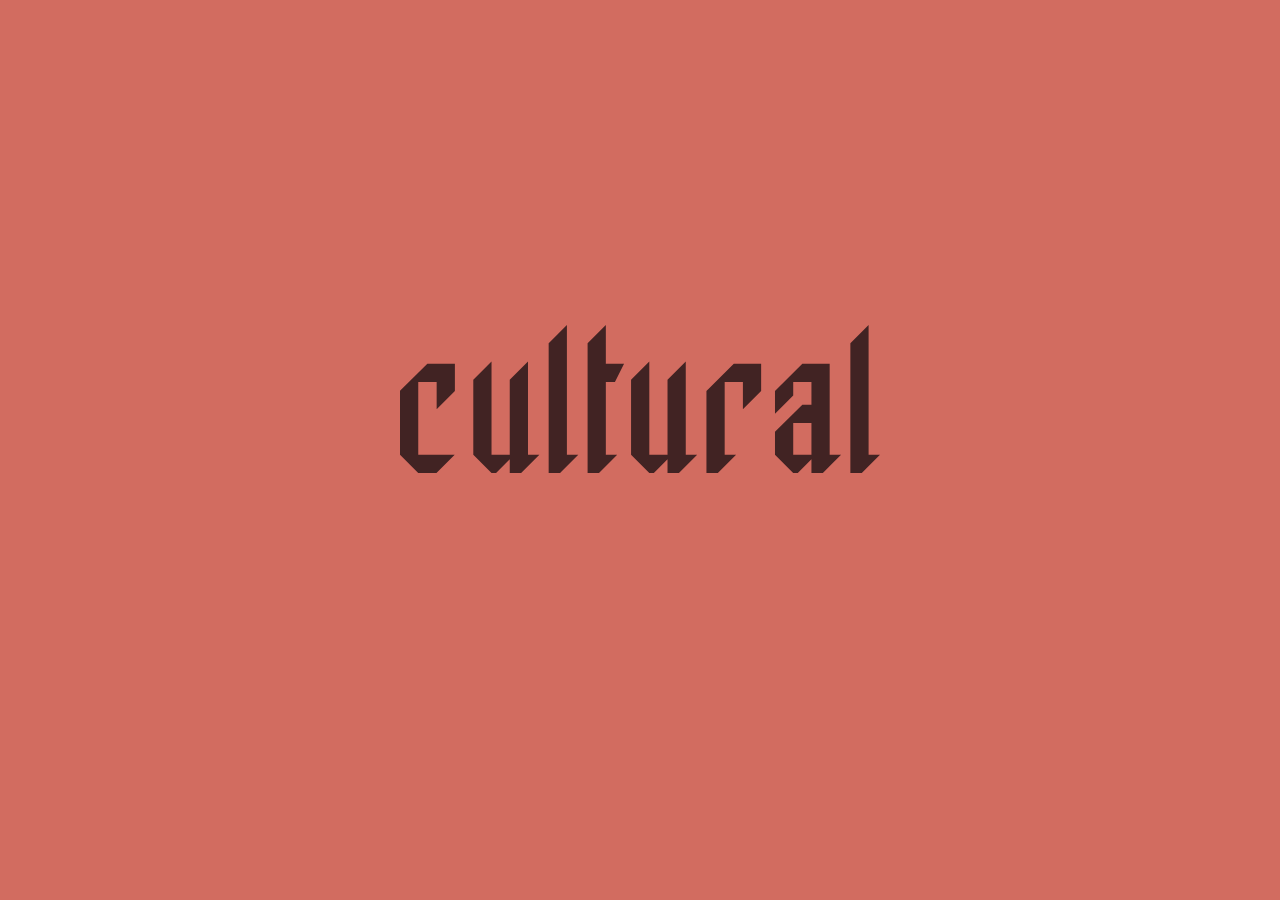
==== commit 30d5fdc1: "9/6" ====
--- a/index.html
+++ b/index.html
@@ -5,8 +5,9 @@
     <meta name="viewport"
           content="width=device-width, user-scalable=no, initial-scale=1.0, maximum-scale=1.0, minimum-scale=1.0">
     <meta http-equiv="X-UA-Compatible" content="ie=edge">
-    <title>Cultural</title>
+    <title>Cultural - Home</title>
     <link rel="stylesheet" href="css/style.css">
+    <link rel="icon" href="images/fave.png" type="image/png">
 </head>
 <body>
 <div class="main-wrapper">
@@ -147,8 +148,12 @@
 <div id="menu-btn"
      class="custom-menu align-items-center justify-content-center d-lg-none d-flex">
     <div class="menu-line-container">
-        <span class="line1"></span>
-        <span class="line2"></span>
+        <span class="line1">
+            <img src="images/ll.png" alt="">
+        </span>
+        <span class="line2">
+            <img src="images/l.png" alt="">
+        </span>
     </div>
 </div>
 <div class="mobile-menu">
--- a/css/style.css
+++ b/css/style.css
@@ -1,3 +1,3 @@
-@import url(bootstrap.min.css);@import url(locomotive-scroll.css);@font-face{font-family:Grotesk;src:url(../fonts/FoundersGroteskText-Regular.otf);font-weight:400}@font-face{font-family:Grotesk;src:url(../fonts/FoundersGroteskText-Medium.otf);font-weight:500}@font-face{font-family:Grotesk;src:url(../fonts/FoundersGroteskText-Bold.otf);font-weight:700}@font-face{font-family:Blak;src:url(../fonts/BlakNormal.otf);font-weight:700}body{color:#000;font-family:Grotesk, 'sans-serif'}a{text-decoration:none;-webkit-transition:all ease-in-out 0.3s;transition:all ease-in-out 0.3s}a:hover{text-decoration:none}.page-container{position:relative;background-color:#f5f5f5;padding-top:110px}.page-container.about-page{background-color:#FFEEEB}.page-container.about-page footer.main-footer{margin-top:0}.placeholder-container{overflow:hidden;position:fixed;top:0;left:0;right:0;width:100%;height:100vh;z-index:10000;bottom:0}.placeholder-container span{position:absolute;width:250%;height:100vh;z-index:99;left:-75%;top:0;background-color:#000}.placeholder-container .placeholder{position:absolute;width:250%;height:100vh;z-index:99999;background-color:#D26C60;left:-75%;top:0;display:-webkit-box;display:-ms-flexbox;display:flex;-webkit-box-orient:vertical;-webkit-box-direction:normal;-ms-flex-direction:column;flex-direction:column;-webkit-box-align:center;-ms-flex-align:center;align-items:center;-webkit-box-pack:center;-ms-flex-pack:center;justify-content:center}.placeholder-container .placeholder img{width:15%;height:auto;opacity:1;-webkit-animation-name:arrow-animate;animation-name:arrow-animate;-webkit-animation-duration:3s;animation-duration:3s;-webkit-animation-iteration-count:infinite;animation-iteration-count:infinite}.main-wrapper{position:relative;height:100vh;background-color:#D26C60}#header{position:absolute;right:0;top:0;left:0;z-index:10;padding:30px 0}#header .logo img{opacity:0;height:50px;width:auto}@media (max-width: 991.98px){#header .logo img{height:40px}}#header .menu-list li:not(:last-child){margin-right:30px}#header .menu-list li{opacity:0;-webkit-transform:scale(0.5) translateX(-70px);transform:scale(0.5) translateX(-70px)}#header .menu-list li a{font-weight:500;font-size:30px;color:#000;-webkit-transition:all ease-in-out 0.6s;transition:all ease-in-out 0.6s}#header .menu-list li.hover a{color:#000}#header .menu-list li.notHover a{color:rgba(0,0,0,0.5)}#myVideo{display:block;margin:0 auto;min-width:100%;min-height:100%}#footer{position:absolute;bottom:0;right:0;left:0;z-index:9;padding:10px 0}#footer p{font-size:30px}@media (max-width: 991.98px){#footer p{font-size:20px}}#footer a{color:#000;font-size:30px;font-family:Blak, "sans-serif"}@media (max-width: 991.98px){#footer a{font-size:20px}}#footer a:first-child{margin-right:15px}#footer a:hover{color:#7463BA}.mobile-menu{overflow:hidden;opacity:0;display:none;-webkit-box-align:center;-ms-flex-align:center;align-items:center;-webkit-box-pack:center;-ms-flex-pack:center;justify-content:center;position:fixed;top:0;left:0;right:0;height:100vh;z-index:9000;background-color:#D26C60;width:100%}.mobile-menu ul{margin:0}.mobile-menu ul li{opacity:0;text-align:center}.mobile-menu ul li:nth-child(odd){-webkit-transform:translateX(150px);transform:translateX(150px)}.mobile-menu ul li.tow{-webkit-transform:translateX(-150px);transform:translateX(-150px)}.mobile-menu ul li:not(:last-child){margin-bottom:20px}.mobile-menu ul li a{font-size:70px;font-weight:500;color:#000}#menu-btn{position:absolute;top:20px;right:15px;z-index:9001;height:60px;width:60px;border-radius:50%;border:1px solid #000;cursor:pointer}#menu-btn .menu-line-container{width:100%;position:relative}#menu-btn span{position:absolute;width:70%;left:50%;-webkit-transform:translateX(-50%);transform:translateX(-50%);height:2px;background-color:#000}#menu-btn span.line1{top:-5px}#menu-btn span.line2{top:5px}.big-top-title.big-top-title-2 h2{font-size:7.2vw}.big-top-title.big-top-title-2 h2.title-big-2{font-size:7vw;height:7.2vw}.big-top-title.big-top-title-2 h2.title-big-2 span{top:-2vw}.big-top-title h2{font-size:8.2vw;font-weight:500;overflow:hidden;position:relative;height:9.2vw;margin:0}.big-top-title h2 span{position:absolute;z-index:4;display:block;line-height:9vw}@media (min-width: 992px){.first-section{height:calc(100vh - 110px)}}.arrow-down{position:absolute;bottom:40px;-webkit-animation-name:arrow-animate;animation-name:arrow-animate;-webkit-animation-duration:2s;animation-duration:2s;-webkit-animation-iteration-count:infinite;animation-iteration-count:infinite}.arrow-down img{height:80px;width:auto}@media (max-width: 1199.98px){.arrow-down{display:none}}.arrow-down-right{right:0}.arrow-down-left{left:0}@-webkit-keyframes arrow-animate{0%{-webkit-transform:translateY(-20px);transform:translateY(-20px);opacity:0.5}50%{-webkit-transform:translateY(0);transform:translateY(0);opacity:1}100%{-webkit-transform:translateY(-20px);transform:translateY(-20px);opacity:0.5}}@keyframes arrow-animate{0%{-webkit-transform:translateY(-20px);transform:translateY(-20px);opacity:0.5}50%{-webkit-transform:translateY(0);transform:translateY(0);opacity:1}100%{-webkit-transform:translateY(-20px);transform:translateY(-20px);opacity:0.5}}.full-width-img{width:100%;height:auto}.main-title{-webkit-transition:all ease 0.2s;transition:all ease 0.2s;font-family:Blak, 'sans-serif';font-size:100px;text-transform:uppercase}@media (max-width: 991.98px){.main-title{font-size:48px}}.main-title.top-left-main-title{top:-60px;left:15px;position:absolute;z-index:2}@media (max-width: 991.98px){.main-title.top-left-main-title{top:-28px}}.main-title.bottom-right-main-title{bottom:0;right:15px;position:absolute;z-index:2;margin:0}.scale-rotate-img img{-webkit-transform:scale(1.2) rotate(5deg);transform:scale(1.2) rotate(5deg)}.scale-rotate-img-reverse img{-webkit-transform:scale(1.2) rotate(-5deg);transform:scale(1.2) rotate(-5deg)}.my-breadcrumb{font-size:20px}.my-breadcrumb span{border-bottom:1px solid #000}.card-container{position:relative}.card-container a{overflow:hidden;-webkit-clip-path:polygon(30% 10%, 70% 10%, 70% 90%, 30% 90%);clip-path:polygon(30% 10%, 70% 10%, 70% 90%, 30% 90%);display:block;-webkit-transform:translateY(150px);transform:translateY(150px);-webkit-transition:none;transition:none}.card-container.card-1 .my-breadcrumb{position:absolute;top:0;left:105%;width:50%;line-height:25px}@media (max-width: 991.98px){.card-container.card-1 .my-breadcrumb{position:static;margin-bottom:40px}}.card-container.card-2 .my-breadcrumb{position:absolute;bottom:0;right:105%;width:50%;line-height:25px;text-align:right}@media (max-width: 991.98px){.card-container.card-2 .my-breadcrumb{position:static;float:right}}@media (min-width: 768px){.card-container.card-2{margin-top:70%}}.card-container .top-right-main-title{position:absolute;top:15px;left:15px;color:white}.card-container .bottom-left-main-title{position:absolute;color:white;bottom:15px;left:15px}.main-footer{padding-bottom:20px;padding-top:20px;margin-top:70px;background-color:#7463BA;color:white}@media (max-width: 991.98px){.main-footer{margin-top:40px}}.main-footer a{font-family:Blak, 'sans-serif';color:white}.main-footer a.big-footer-link{font-size:100px}@media (max-width: 991.98px){.main-footer a.big-footer-link{font-size:40px}}.main-footer p{color:white;font-size:25px}@media (max-width: 991.98px){.main-footer p{font-size:20px;margin-bottom:0}}.arrow-right{max-width:450px;width:100%}.arrow-up{max-width:150px;position:relative;top:-35px}@media (max-width: 991.98px){.arrow-up{max-width:80px;top:-24px}}.footer-social{margin-bottom:5px}.footer-social li:not(:last-child){margin-right:30px}.footer-social li a{color:white;font-family:Blak, "sans-serif";font-size:50px}@media (max-width: 991.98px){.footer-social li a{font-size:30px}}.mt-30{margin-top:30px}.y-150{-webkit-transform:translateY(150px);transform:translateY(150px)}.clip-path{-webkit-clip-path:polygon(30% 10%, 70% 10%, 70% 90%, 30% 90%);clip-path:polygon(30% 10%, 70% 10%, 70% 90%, 30% 90%);overflow:hidden}.opacity-0{opacity:0}.paragraph p{font-size:25px}@media (max-width: 991.98px){.paragraph p{font-size:16px}}.about-first-section .section-img-container{margin-top:-7vw}.about-first-section .big-top-title h2{font-size:9.3vw;height:10vw}@media (max-width: 991.98px){.about-first-section .big-top-title h2 span{line-height:10vw}}.t-1{margin-top:-7vw}.about-first-section{padding-bottom:80px;position:relative}@media (max-width: 1199.98px){.about-first-section{padding-bottom:40px}}.about-first-section .arrow-down-right{bottom:30px}.about-first-section .section-img-container img{-webkit-transform:translateY(100px);transform:translateY(100px);-webkit-clip-path:polygon(0 0, 0 0, 0 100%, 0 100%);clip-path:polygon(0 0, 0 0, 0 100%, 0 100%)}.about-second-section{background-color:#F0D0CD;overflow:hidden}.about-second-section .arrow-down{bottom:10px}.about-second-section h2{font-size:9vw;font-family:Blak, 'sans-serif';line-height:9vw;margin-bottom:30px;opacity:0;-webkit-transform:translateY(100px);transform:translateY(100px)}@media (max-width: 991.98px){.about-second-section h2{font-size:45px;margin-bottom:20px;line-height:1.1}}.description-container.d-pl{padding-left:22vw}@media (max-width: 991.98px){.description-container.d-pl{padding-left:0}}.description-container p{opacity:0;-webkit-transform:translateY(100px);transform:translateY(100px);font-size:3.2vw}@media (max-width: 1199.98px){.description-container p{font-size:25px;text-align:left !important}}@media (max-width: 991.98px){.description-container p{font-size:17px}}.bg-1{background-color:#FDEFFA}.desc-2-container{position:absolute;top:20px;right:15px;width:66vw;text-align:right}@media (max-width: 991.98px){.desc-2-container{position:static;width:100%}.desc-2-container p{font-size:16px}}.desc-2-container p{font-size:3.4vw}.about-third-section .arrow-down-right{right:60px}.about-third-section p{opacity:0;-webkit-transform:translateY(50px);transform:translateY(50px);margin-bottom:0}@media (max-width: 991.98px){.about-third-section p{margin-top:15px;font-size:17px}}.about-third-section img{-webkit-clip-path:polygon(0 0, 0 0, 0 100%, 0 100%);clip-path:polygon(0 0, 0 0, 0 100%, 0 100%)}.we{position:relative;font-size:130px;line-height:120px;font-family:Blak, "sans-serif"}@media (max-width: 1199.98px){.we{font-size:50px;line-height:57px;margin-top:20px}}.v-line{top:0;position:absolute;display:block;width:2px;height:83%;left:50px;background-color:#000}@media (max-width: 1199.98px){.v-line{display:none}}.about-fourth-section .v-line{top:188px;height:0}.about-fourth-section img{-webkit-clip-path:polygon(100% 0, 100% 0, 100% 100%, 100% 100%);clip-path:polygon(100% 0, 100% 0, 100% 100%, 100% 100%)}.desc-3-container{position:absolute;left:0;top:5px;width:43vw;z-index:2}.desc-3-container p{font-size:3.2vw;opacity:0;-webkit-transform:translateY(50px);transform:translateY(50px)}@media (max-width: 1199.98px){.desc-3-container{position:static;width:100%;margin-top:20px}.desc-3-container p{font-size:17px}}.bg-2{background-color:#FBF1F0}.cultural-section{position:relative;z-index:2}@media (max-width: 1199.98px){.cultural-section{margin-bottom:20px}}.cultural-section img{width:75px;height:auto}@media (max-width: 1199.98px){.cultural-section img{width:32px}}.cultural-section p{opacity:0;-webkit-transform:translateY(50px);transform:translateY(50px);font-size:3.2vw;margin-top:-7px;margin-bottom:0}@media (max-width: 1199.98px){.cultural-section p{font-size:17px}}@media (min-width: 992px){.about-fifth-section{padding-bottom:90px !important}}.about-fifth-section .v-line{top:370px;height:0}.about-fifth-section .section-img-container{margin-top:-9.3vw}@media (max-width: 991.98px){.about-fifth-section .section-img-container{margin-top:0}}.about-fifth-section .be-section{margin-top:-9vw}@media (max-width: 991.98px){.about-fifth-section .be-section{margin-top:0}}.about-fifth-section .be-section .be{position:relative;font-size:130px;line-height:120px;font-family:Blak, "sans-serif"}@media (max-width: 1199.98px){.about-fifth-section .be-section .be{font-size:50px;line-height:57px;margin-top:20px}}.about-fifth-section .be-section p{font-size:4.3vw;opacity:0;-webkit-transform:translateY(50px);transform:translateY(50px);margin-bottom:0}@media (max-width: 991.98px){.about-fifth-section .be-section p{margin-top:15px;font-size:17px}}.our-service-section{background-color:#F0D0CD}.our-service-section .our-service-outer .v-line{height:0;top:-110px}@media (min-width: 992px){.our-service-section .our-service-outer{padding-left:100px;padding-right:100px}}.our-service-section .title-1{margin-bottom:30px}.our-service-section .service-accordion{padding-top:50px;padding-bottom:50px}.our-service-section .service-accordion .card-body{padding:0}.our-service-section .service-accordion .card-body ul{padding-left:5px}.our-service-section .service-accordion .card-body ul li{font-size:20px}@media (max-width: 991.98px){.our-service-section .service-accordion .card-body ul li{font-size:15px}}.our-service-section .service-accordion .card{opacity:0;-webkit-transform:translateY(100px);transform:translateY(100px);border:0;background-color:transparent}.our-service-section .service-accordion .card .card-header{border-bottom:0;border-radius:0;background-color:transparent;padding:0}.our-service-section .service-accordion .card .card-header button{display:block;position:relative;padding:0;width:100%;text-align:left;text-decoration:none;color:#000;font-size:50px}@media (max-width: 991.98px){.our-service-section .service-accordion .card .card-header button{font-size:25px}}.our-service-section .service-accordion .card .card-header button:before{content:'';display:block;position:absolute;right:0;top:50%;-webkit-transform:translateY(-50%);transform:translateY(-50%);width:40px;background-color:#000;height:3px;border-radius:30px;-webkit-transition:all ease-in-out 0.4s;transition:all ease-in-out 0.4s}@media (max-width: 991.98px){.our-service-section .service-accordion .card .card-header button:before{width:20px;height:2px}}.our-service-section .service-accordion .card .card-header button:after{content:'';display:block;position:absolute;right:0;top:50%;-webkit-transform:translateY(-50%);transform:translateY(-50%);width:40px;background-color:#000;height:3px;border-radius:30px;-webkit-transition:all ease-in-out 0.4s;transition:all ease-in-out 0.4s}@media (max-width: 991.98px){.our-service-section .service-accordion .card .card-header button:after{width:20px;height:2px}}.our-service-section .service-accordion .card .card-header button:hover{text-decoration:none}.our-service-section .service-accordion .card .card-header button[aria-expanded="false"]:after{-webkit-transform:rotate(90deg) translate(-1px, -1px);transform:rotate(90deg) translate(-1px, -1px)}@media (max-width: 991.98px){.our-service-section .service-accordion .card .card-header button[aria-expanded="false"]:after{-webkit-transform:rotate(90deg) translate(0, 0);transform:rotate(90deg) translate(0, 0)}}.our-service-section .service-accordion .card .card-header button[aria-expanded="false"]:before{-webkit-transform:rotate(180deg);transform:rotate(180deg)}.our-client-section{background-color:white}.our-client-section h2{font-size:80px;font-weight:400;margin-bottom:40px}@media (max-width: 991.98px){.our-client-section h2{font-size:28px;margin-bottom:15px}}.our-client-section .clint-img-container{display:-webkit-box;display:-ms-flexbox;display:flex;-webkit-box-align:center;-ms-flex-align:center;align-items:center;-webkit-box-pack:center;-ms-flex-pack:center;justify-content:center;height:150px;opacity:0}@media (max-width: 991.98px){.our-client-section .clint-img-container{height:130px}}.our-client-section .clint-img-container img{max-height:100px;max-width:58%;-webkit-filter:grayscale(100%);filter:grayscale(100%)}@media (max-width: 991.98px){.our-client-section .clint-img-container img{max-width:85%}}.connect-page{min-height:100vh;display:-webkit-box;display:-ms-flexbox;display:flex;position:fixed;z-index:999999;top:0;left:0;width:100%;overflow-y:auto;-webkit-box-align:center;-ms-flex-align:center;align-items:center;-webkit-box-pack:center;-ms-flex-pack:center;justify-content:center;background-color:#7463BA;-webkit-transform:translateX(100%);transform:translateX(100%)}@media (max-width: 1199.98px){.connect-page{padding-top:30px}}.arrow-back img{width:50px}.v-container{position:fixed;right:0;top:0;bottom:0}.left-side h2{font-size:6vw;color:#F6C9EF;line-height:5.5vw;margin-bottom:30px}@media (max-width: 991.98px){.left-side h2{font-size:33px;line-height:1.1}}.left-side .link-q{margin-bottom:30px}@media (max-width: 991.98px){.left-side .link-q{margin-bottom:20px}}.left-side .link-q p{color:#F6C9EF;margin-bottom:0;font-size:20px;line-height:22px}.left-side .link-q a{font-size:20px;font-weight:500;color:#F6C9EF}.left-side .link-q a:hover{color:#000}.left-side .footer-social a:hover{color:#000}.form-container{margin-top:20px}@media (max-width: 1199.98px){.form-container{margin-bottom:30px}}.form-container .input-container{margin-bottom:30px;position:relative}.form-container .input-container:after{position:absolute;content:'';display:block;width:1px;height:20%;right:0;bottom:0;background-color:white;-webkit-transition:all ease-in-out 0.6s;transition:all ease-in-out 0.6s}.form-container .input-container.focus:after{height:60%}.form-container .input-container.textarea:after{height:100%}.form-container .input-container input,.form-container .input-container textarea{padding-left:15px;padding-right:15px;display:block;font-size:20px;outline:0;-webkit-box-shadow:none;box-shadow:none;color:white;width:100%;background-color:transparent;border:0;border-bottom:1px solid white}.form-container .input-container input::-webkit-input-placeholder,.form-container .input-container textarea::-webkit-input-placeholder{color:white}.form-container .input-container input:-ms-input-placeholder,.form-container .input-container textarea:-ms-input-placeholder{color:white}.form-container .input-container input::-ms-input-placeholder,.form-container .input-container textarea::-ms-input-placeholder{color:white}.form-container .input-container input::placeholder,.form-container .input-container textarea::placeholder{color:white}input::-webkit-outer-spin-button,input::-webkit-inner-spin-button{-webkit-appearance:none;margin:0}input[type=number]{-moz-appearance:textfield}.btn-container{position:relative;display:inline-block;border-top:2px solid transparent;-webkit-transition:all ease-in-out 0.6s;transition:all ease-in-out 0.6s}.btn-container:after{position:absolute;content:'';display:block;width:2px;height:50%;right:0;bottom:0;background-color:white;-webkit-transition:all ease-in-out 0.6s;transition:all ease-in-out 0.6s}.btn-container:before{position:absolute;content:'';display:block;width:2px;height:50%;left:0;bottom:0;background-color:white;-webkit-transition:all ease-in-out 0.6s;transition:all ease-in-out 0.6s}.btn-container:hover{border-top-color:white}.btn-container:hover:after{height:100%}.btn-container:hover:before{height:100%}.btn-container button{cursor:pointer;border:0;border-bottom:2px solid #fff;color:white;background-color:transparent;font-weight:500;padding:5px 25px;font-size:25px}.nav_active{height:100vh !important;overflow:hidden !important}
+@import url(bootstrap.min.css);@import url(locomotive-scroll.css);@font-face{font-family:Grotesk;src:url(../fonts/FoundersGroteskText-Regular.otf);font-weight:400}@font-face{font-family:Grotesk;src:url(../fonts/FoundersGroteskText-Medium.otf);font-weight:500}@font-face{font-family:Grotesk;src:url(../fonts/FoundersGroteskText-Bold.otf);font-weight:700}@font-face{font-family:Blak;src:url(../fonts/BlakNormal.otf);font-weight:700}body{color:#000;font-family:Grotesk, 'sans-serif'}a{text-decoration:none;-webkit-transition:all ease-in-out 0.3s;transition:all ease-in-out 0.3s}a:hover{text-decoration:none}.page-container{position:relative;background-color:#f5f5f5;padding-top:110px}.page-container.about-page{background-color:#FFEEEB}.page-container.about-page footer.main-footer{margin-top:0}.placeholder-container{overflow:hidden;position:fixed;top:0;left:0;right:0;width:100%;height:100vh;z-index:10000;bottom:0}.placeholder-container span{position:absolute;width:250%;height:100vh;z-index:99;left:-75%;top:0;background-color:#000}.placeholder-container .placeholder{position:absolute;width:250%;height:100vh;z-index:99999;background-color:#D26C60;left:-75%;top:0;display:-webkit-box;display:-ms-flexbox;display:flex;-webkit-box-orient:vertical;-webkit-box-direction:normal;-ms-flex-direction:column;flex-direction:column;-webkit-box-align:center;-ms-flex-align:center;align-items:center;-webkit-box-pack:center;-ms-flex-pack:center;justify-content:center}.placeholder-container .placeholder img{width:15%;height:auto;opacity:1;-webkit-animation-name:arrow-animate;animation-name:arrow-animate;-webkit-animation-duration:3s;animation-duration:3s;-webkit-animation-iteration-count:infinite;animation-iteration-count:infinite}.main-wrapper{position:relative;height:100vh;background-color:#D26C60}#header{position:absolute;right:0;top:0;left:0;z-index:10;padding:30px 0}#header .logo img{opacity:0;height:50px;width:auto}@media (max-width: 991.98px){#header .logo img{height:40px}}#header .menu-list li:not(:last-child){margin-right:30px}#header .menu-list li{opacity:0;-webkit-transform:scale(0.5) translateX(-70px);transform:scale(0.5) translateX(-70px)}#header .menu-list li a{font-weight:500;font-size:30px;color:#000;-webkit-transition:all ease-in-out 0.6s;transition:all ease-in-out 0.6s}#header .menu-list li.hover a{color:#000}#header .menu-list li.notHover a{color:rgba(0,0,0,0.5)}#myVideo{display:block;margin:0 auto;min-width:100%;min-height:100%}#footer{position:absolute;bottom:0;right:0;left:0;z-index:9;padding:10px 0}#footer p{font-size:30px}@media (max-width: 991.98px){#footer p{font-size:20px}}#footer a{color:#000;font-size:30px;font-family:Blak, "sans-serif"}@media (max-width: 991.98px){#footer a{font-size:20px}}#footer a:first-child{margin-right:15px}#footer a:hover{color:#7463BA}.mobile-menu{overflow:hidden;opacity:0;display:none;-webkit-box-align:center;-ms-flex-align:center;align-items:center;-webkit-box-pack:center;-ms-flex-pack:center;justify-content:center;position:fixed;top:0;left:0;right:0;height:100vh;z-index:9000;background-color:#D26C60;width:100%}.mobile-menu ul{margin:0}.mobile-menu ul li{opacity:0;text-align:center}.mobile-menu ul li:nth-child(odd){-webkit-transform:translateX(150px);transform:translateX(150px)}.mobile-menu ul li.tow{-webkit-transform:translateX(-150px);transform:translateX(-150px)}.mobile-menu ul li:not(:last-child){margin-bottom:20px}.mobile-menu ul li a{font-size:70px;font-weight:500;color:#000}#menu-btn{position:absolute;top:20px;right:15px;z-index:9001;height:60px;width:60px;border-radius:50%;border:1px solid #000;cursor:pointer}#menu-btn .menu-line-container{width:100%;position:relative;height:46%}#menu-btn span{position:absolute;width:70%;left:50%;-webkit-transform:translateX(-50%);transform:translateX(-50%)}#menu-btn span img{width:100%}#menu-btn span.line1{top:-5px}#menu-btn span.line2{top:6px}.big-top-title.big-top-title-2 h2{font-size:7.2vw}.big-top-title.big-top-title-2 h2.title-big-2{font-size:7vw;height:7.2vw}.big-top-title.big-top-title-2 h2.title-big-2 span{top:-2vw}.big-top-title h2{font-size:8.2vw;font-weight:500;overflow:hidden;position:relative;height:9.2vw;margin:0}.big-top-title h2 span{position:absolute;z-index:4;display:block;line-height:9vw}@media (min-width: 992px){.first-section{height:calc(100vh - 110px)}}.arrow-down{position:absolute;bottom:40px;-webkit-animation-name:arrow-animate;animation-name:arrow-animate;-webkit-animation-duration:2s;animation-duration:2s;-webkit-animation-iteration-count:infinite;animation-iteration-count:infinite}.arrow-down img{height:80px;width:auto}@media (max-width: 1199.98px){.arrow-down{display:none}}.arrow-down-right{right:0}.arrow-down-left{left:0}@-webkit-keyframes arrow-animate{0%{-webkit-transform:translateY(-20px);transform:translateY(-20px);opacity:0.5}50%{-webkit-transform:translateY(0);transform:translateY(0);opacity:1}100%{-webkit-transform:translateY(-20px);transform:translateY(-20px);opacity:0.5}}@keyframes arrow-animate{0%{-webkit-transform:translateY(-20px);transform:translateY(-20px);opacity:0.5}50%{-webkit-transform:translateY(0);transform:translateY(0);opacity:1}100%{-webkit-transform:translateY(-20px);transform:translateY(-20px);opacity:0.5}}.full-width-img{width:100%;height:auto}.main-title{-webkit-transition:all ease 0.2s;transition:all ease 0.2s;font-family:Blak, 'sans-serif';font-size:100px;text-transform:uppercase}@media (max-width: 991.98px){.main-title{font-size:48px}}.main-title.top-left-main-title{top:-60px;left:15px;position:absolute;z-index:2}@media (max-width: 991.98px){.main-title.top-left-main-title{top:-28px}}.main-title.bottom-right-main-title{bottom:0;right:15px;position:absolute;z-index:2;margin:0}.scale-rotate-img img{-webkit-transform:scale(1.2) rotate(5deg);transform:scale(1.2) rotate(5deg)}.scale-rotate-img-reverse img{-webkit-transform:scale(1.2) rotate(-5deg);transform:scale(1.2) rotate(-5deg)}.my-breadcrumb{font-size:20px}.my-breadcrumb span{border-bottom:1px solid #000}.card-container{position:relative}.card-container a{overflow:hidden;-webkit-clip-path:polygon(30% 10%, 70% 10%, 70% 90%, 30% 90%);clip-path:polygon(30% 10%, 70% 10%, 70% 90%, 30% 90%);display:block;-webkit-transform:translateY(150px);transform:translateY(150px);-webkit-transition:none;transition:none}.card-container.card-1 .my-breadcrumb{position:absolute;top:0;left:105%;width:50%;line-height:25px}@media (max-width: 991.98px){.card-container.card-1 .my-breadcrumb{position:static;margin-bottom:40px}}.card-container.card-2 .my-breadcrumb{position:absolute;bottom:0;right:105%;width:50%;line-height:25px;text-align:right}@media (max-width: 991.98px){.card-container.card-2 .my-breadcrumb{position:static;float:right}}@media (min-width: 768px){.card-container.card-2{margin-top:70%}}.card-container .top-right-main-title{position:absolute;top:15px;left:15px;color:white}.card-container .bottom-left-main-title{position:absolute;color:white;bottom:15px;left:15px}.main-footer{padding-bottom:20px;padding-top:20px;margin-top:70px;background-color:#7463BA;color:white}@media (max-width: 991.98px){.main-footer{margin-top:40px}}.main-footer a{font-family:Blak, 'sans-serif';color:white}.main-footer a.big-footer-link{font-size:100px}@media (max-width: 991.98px){.main-footer a.big-footer-link{font-size:40px}}.main-footer p{color:white;font-size:25px}@media (max-width: 991.98px){.main-footer p{font-size:20px;margin-bottom:0}}.arrow-right{max-width:450px;width:100%}.arrow-up{max-width:150px;position:relative;top:-35px}@media (max-width: 991.98px){.arrow-up{max-width:80px;top:-24px}}.footer-social{margin-bottom:5px}.footer-social li:not(:last-child){margin-right:30px}.footer-social li a{color:white;font-family:Blak, "sans-serif";font-size:50px}@media (max-width: 991.98px){.footer-social li a{font-size:30px}}.mt-30{margin-top:30px}.y-150{-webkit-transform:translateY(150px);transform:translateY(150px)}.clip-path{-webkit-clip-path:polygon(30% 10%, 70% 10%, 70% 90%, 30% 90%);clip-path:polygon(30% 10%, 70% 10%, 70% 90%, 30% 90%);overflow:hidden}.opacity-0{opacity:0}.paragraph p{font-size:25px}@media (max-width: 991.98px){.paragraph p{font-size:16px}}.about-first-section .section-img-container{margin-top:-7vw}.about-first-section .big-top-title h2{font-size:9.3vw;height:10vw}@media (max-width: 991.98px){.about-first-section .big-top-title h2 span{line-height:10vw}}.t-1{margin-top:-7vw}.about-first-section{padding-bottom:80px;position:relative}@media (max-width: 1199.98px){.about-first-section{padding-bottom:40px}}.about-first-section .arrow-down-right{bottom:30px}.about-first-section .section-img-container img{-webkit-transform:translateY(100px);transform:translateY(100px);-webkit-clip-path:polygon(0 0, 0 0, 0 100%, 0 100%);clip-path:polygon(0 0, 0 0, 0 100%, 0 100%)}.about-second-section{background-color:#F0D0CD;overflow:hidden}.about-second-section .arrow-down{bottom:10px}.about-second-section h2{font-size:9vw;font-family:Blak, 'sans-serif';line-height:9vw;margin-bottom:30px;opacity:0;-webkit-transform:translateY(100px);transform:translateY(100px)}@media (max-width: 991.98px){.about-second-section h2{font-size:45px;margin-bottom:20px;line-height:1.1}}.description-container.d-pl{padding-left:22vw}@media (max-width: 991.98px){.description-container.d-pl{padding-left:0}}.description-container p{opacity:0;-webkit-transform:translateY(100px);transform:translateY(100px);font-size:3.2vw}@media (max-width: 1199.98px){.description-container p{font-size:25px;text-align:left !important}}@media (max-width: 991.98px){.description-container p{font-size:17px}}.bg-1{background-color:#FDEFFA}.desc-2-container{position:absolute;top:20px;right:15px;width:66vw;text-align:right}@media (max-width: 991.98px){.desc-2-container{position:static;width:100%}.desc-2-container p{font-size:16px}}.desc-2-container p{font-size:3.4vw}.about-third-section .arrow-down-right{right:60px}.about-third-section p{opacity:0;-webkit-transform:translateY(50px);transform:translateY(50px);margin-bottom:0}@media (max-width: 991.98px){.about-third-section p{margin-top:15px;font-size:17px}}.about-third-section img{-webkit-clip-path:polygon(0 0, 0 0, 0 100%, 0 100%);clip-path:polygon(0 0, 0 0, 0 100%, 0 100%)}.we{position:relative;font-size:130px;line-height:120px;font-family:Blak, "sans-serif"}@media (max-width: 1199.98px){.we{font-size:50px;line-height:57px;margin-top:20px}}.v-line{top:0;position:absolute;display:block;width:2px;height:83%;left:50px;background-color:#000}@media (max-width: 1199.98px){.v-line{display:none}}.about-fourth-section .v-line{top:188px;height:0}.about-fourth-section img{-webkit-clip-path:polygon(100% 0, 100% 0, 100% 100%, 100% 100%);clip-path:polygon(100% 0, 100% 0, 100% 100%, 100% 100%)}.desc-3-container{position:absolute;left:0;top:5px;width:43vw;z-index:2}.desc-3-container p{font-size:3.2vw;opacity:0;-webkit-transform:translateY(50px);transform:translateY(50px)}@media (max-width: 1199.98px){.desc-3-container{position:static;width:100%;margin-top:20px}.desc-3-container p{font-size:17px}}.bg-2{background-color:#FBF1F0}.cultural-section{position:relative;z-index:2}@media (max-width: 1199.98px){.cultural-section{margin-bottom:20px}}.cultural-section img{width:75px;height:auto}@media (max-width: 1199.98px){.cultural-section img{width:32px}}.cultural-section p{opacity:0;-webkit-transform:translateY(50px);transform:translateY(50px);font-size:3.2vw;margin-top:-7px;margin-bottom:0}@media (max-width: 1199.98px){.cultural-section p{font-size:17px}}@media (min-width: 992px){.about-fifth-section{padding-bottom:90px !important}}.about-fifth-section .v-line{top:370px;height:0}.about-fifth-section .section-img-container{margin-top:-9.3vw}@media (max-width: 991.98px){.about-fifth-section .section-img-container{margin-top:0}}.about-fifth-section .be-section{margin-top:-9vw}@media (max-width: 991.98px){.about-fifth-section .be-section{margin-top:0}}.about-fifth-section .be-section .be{position:relative;font-size:130px;line-height:120px;font-family:Blak, "sans-serif"}@media (max-width: 1199.98px){.about-fifth-section .be-section .be{font-size:50px;line-height:57px;margin-top:20px}}.about-fifth-section .be-section p{font-size:4.3vw;opacity:0;-webkit-transform:translateY(50px);transform:translateY(50px);margin-bottom:0}@media (max-width: 991.98px){.about-fifth-section .be-section p{margin-top:15px;font-size:17px}}.our-service-section{background-color:#F0D0CD}.our-service-section .our-service-outer .v-line{height:0;top:-110px}@media (min-width: 992px){.our-service-section .our-service-outer{padding-left:100px;padding-right:100px}}.our-service-section .title-1{margin-bottom:30px}.our-service-section .service-accordion{padding-top:50px;padding-bottom:50px}.our-service-section .service-accordion .card-body{padding:0}.our-service-section .service-accordion .card-body ul{padding-left:5px}.our-service-section .service-accordion .card-body ul li{font-size:20px}@media (max-width: 991.98px){.our-service-section .service-accordion .card-body ul li{font-size:15px}}.our-service-section .service-accordion .card{opacity:0;-webkit-transform:translateY(100px);transform:translateY(100px);border:0;background-color:transparent}.our-service-section .service-accordion .card .card-header{border-bottom:0;border-radius:0;background-color:transparent;padding:0}.our-service-section .service-accordion .card .card-header button{display:block;position:relative;padding:0;width:100%;text-align:left;text-decoration:none;color:#000;font-size:50px}@media (max-width: 991.98px){.our-service-section .service-accordion .card .card-header button{font-size:25px}}.our-service-section .service-accordion .card .card-header button:before{content:'';display:block;position:absolute;right:0;top:50%;-webkit-transform:translateY(-50%);transform:translateY(-50%);width:40px;background-color:#000;height:3px;border-radius:30px;-webkit-transition:all ease-in-out 0.4s;transition:all ease-in-out 0.4s}@media (max-width: 991.98px){.our-service-section .service-accordion .card .card-header button:before{width:20px;height:2px}}.our-service-section .service-accordion .card .card-header button:after{content:'';display:block;position:absolute;right:0;top:50%;-webkit-transform:translateY(-50%);transform:translateY(-50%);width:40px;background-color:#000;height:3px;border-radius:30px;-webkit-transition:all ease-in-out 0.4s;transition:all ease-in-out 0.4s}@media (max-width: 991.98px){.our-service-section .service-accordion .card .card-header button:after{width:20px;height:2px}}.our-service-section .service-accordion .card .card-header button:hover{text-decoration:none}.our-service-section .service-accordion .card .card-header button[aria-expanded="false"]:after{-webkit-transform:rotate(90deg) translate(-1px, -1px);transform:rotate(90deg) translate(-1px, -1px)}@media (max-width: 991.98px){.our-service-section .service-accordion .card .card-header button[aria-expanded="false"]:after{-webkit-transform:rotate(90deg) translate(0, 0);transform:rotate(90deg) translate(0, 0)}}.our-service-section .service-accordion .card .card-header button[aria-expanded="false"]:before{-webkit-transform:rotate(180deg);transform:rotate(180deg)}.our-client-section{background-color:white}.our-client-section h2{font-size:80px;font-weight:400;margin-bottom:40px}@media (max-width: 991.98px){.our-client-section h2{font-size:28px;margin-bottom:15px}}.our-client-section .clint-img-container{display:-webkit-box;display:-ms-flexbox;display:flex;-webkit-box-align:center;-ms-flex-align:center;align-items:center;-webkit-box-pack:center;-ms-flex-pack:center;justify-content:center;height:150px;opacity:0}@media (max-width: 991.98px){.our-client-section .clint-img-container{height:130px}}.our-client-section .clint-img-container img{max-height:100px;max-width:58%;-webkit-filter:grayscale(100%);filter:grayscale(100%)}@media (max-width: 991.98px){.our-client-section .clint-img-container img{max-width:85%}}.connect-page{min-height:100vh;display:-webkit-box;display:-ms-flexbox;display:flex;position:fixed;z-index:999999;top:0;left:0;width:100%;overflow-y:auto;-webkit-box-align:center;-ms-flex-align:center;align-items:center;-webkit-box-pack:center;-ms-flex-pack:center;justify-content:center;background-color:#7463BA;-webkit-transform:translateX(100%);transform:translateX(100%)}@media (max-width: 1199.98px){.connect-page{padding-top:30px}}.arrow-back img{width:50px}.v-container{position:fixed;right:0;top:0;bottom:0}.left-side h2{font-size:6vw;color:#F6C9EF;line-height:5.5vw;margin-bottom:30px}@media (max-width: 991.98px){.left-side h2{font-size:33px;line-height:1.1}}.left-side .link-q{margin-bottom:30px}@media (max-width: 991.98px){.left-side .link-q{margin-bottom:20px}}.left-side .link-q p{color:#F6C9EF;margin-bottom:0;font-size:20px;line-height:22px}.left-side .link-q a{font-size:20px;font-weight:500;color:#F6C9EF}.left-side .link-q a:hover{color:#000}.left-side .footer-social a:hover{color:#000}.form-container{margin-top:20px}@media (max-width: 1199.98px){.form-container{margin-bottom:30px}}.form-container .input-container{margin-bottom:30px;position:relative}.form-container .input-container:after{position:absolute;content:'';display:block;width:1px;height:20%;right:0;bottom:0;background-color:white;-webkit-transition:all ease-in-out 0.6s;transition:all ease-in-out 0.6s}.form-container .input-container.focus:after{height:60%}.form-container .input-container.textarea:after{height:100%}.form-container .input-container input,.form-container .input-container textarea{padding-left:15px;padding-right:15px;display:block;font-size:20px;outline:0;-webkit-box-shadow:none;box-shadow:none;color:white;width:100%;background-color:transparent;border:0;border-bottom:1px solid white}.form-container .input-container input::-webkit-input-placeholder,.form-container .input-container textarea::-webkit-input-placeholder{color:white}.form-container .input-container input:-ms-input-placeholder,.form-container .input-container textarea:-ms-input-placeholder{color:white}.form-container .input-container input::-ms-input-placeholder,.form-container .input-container textarea::-ms-input-placeholder{color:white}.form-container .input-container input::placeholder,.form-container .input-container textarea::placeholder{color:white}input::-webkit-outer-spin-button,input::-webkit-inner-spin-button{-webkit-appearance:none;margin:0}input[type=number]{-moz-appearance:textfield}.btn-container{position:relative;display:inline-block;border-top:2px solid transparent;-webkit-transition:all ease-in-out 0.6s;transition:all ease-in-out 0.6s}.btn-container:after{position:absolute;content:'';display:block;width:2px;height:50%;right:0;bottom:0;background-color:white;-webkit-transition:all ease-in-out 0.6s;transition:all ease-in-out 0.6s}.btn-container:before{position:absolute;content:'';display:block;width:2px;height:50%;left:0;bottom:0;background-color:white;-webkit-transition:all ease-in-out 0.6s;transition:all ease-in-out 0.6s}.btn-container:hover{border-top-color:white}.btn-container:hover:after{height:100%}.btn-container:hover:before{height:100%}.btn-container button{cursor:pointer;border:0;border-bottom:2px solid #fff;color:white;background-color:transparent;font-weight:500;padding:5px 25px;font-size:25px}.nav_active{height:100vh !important;overflow:hidden !important}
 
 /*# sourceMappingURL=style.css.map */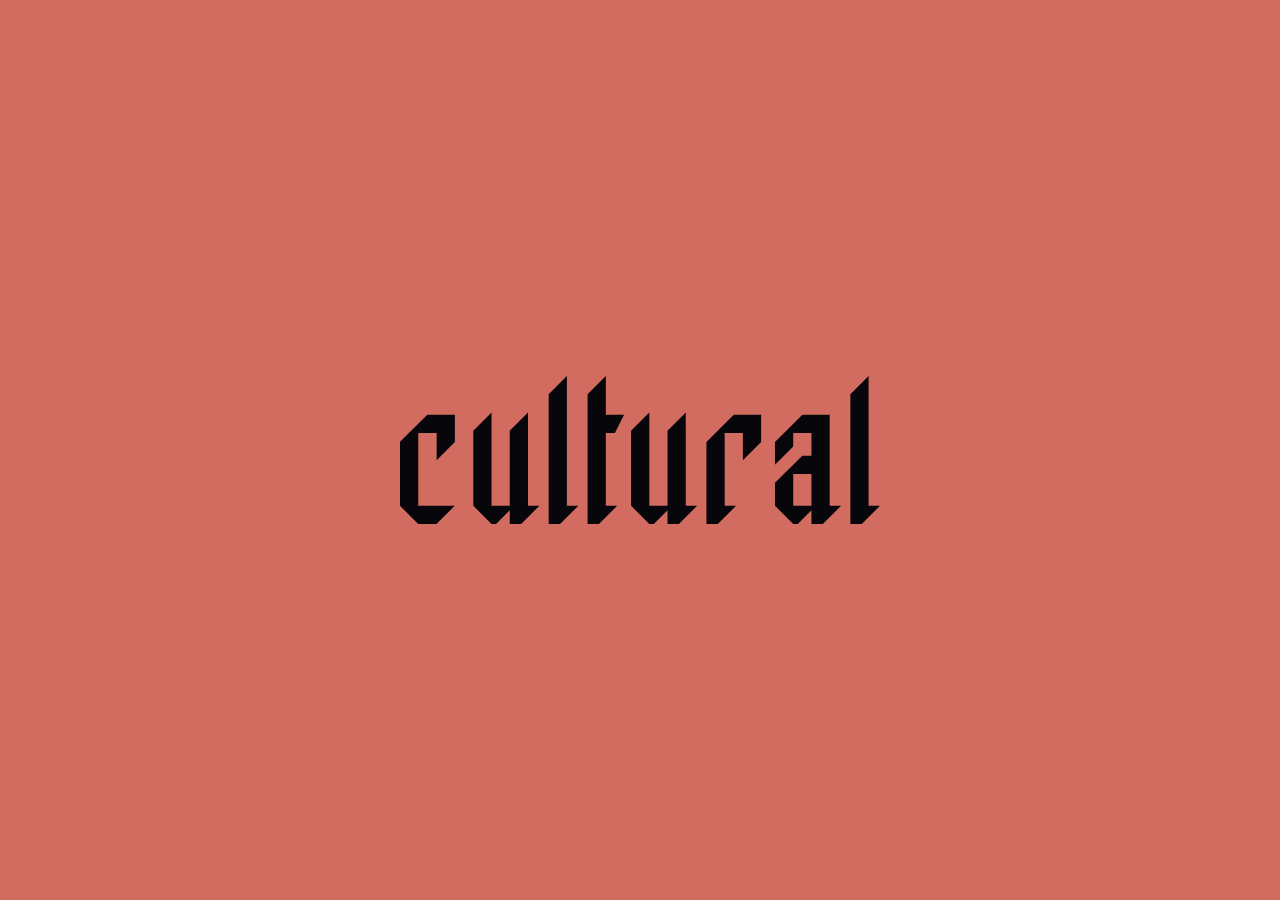
==== commit f6b75161: "9/6" ====
--- a/index.html
+++ b/index.html
@@ -45,8 +45,6 @@
     <div class="page-content w-100 d-flex align-items-center v-container">
         <video id="myVideo" class="w-100" autoplay muted loop playsinline>
             <source src="images/hero.mp4" type="video/mp4">
-            <source src="//bg.cdn.ustudio.com/app/transcodes/TuX1xml2yZsS.webm">
-
             Your browser does not support HTML video.
         </video>
     </div>
--- a/css/style.css
+++ b/css/style.css
@@ -1,3 +1,3 @@
-@import url(bootstrap.min.css);@import url(locomotive-scroll.css);@font-face{font-family:Grotesk;src:url(../fonts/FoundersGroteskText-Regular.otf);font-weight:400}@font-face{font-family:Grotesk;src:url(../fonts/FoundersGroteskText-Medium.otf);font-weight:500}@font-face{font-family:Grotesk;src:url(../fonts/FoundersGroteskText-Bold.otf);font-weight:700}@font-face{font-family:Blak;src:url(../fonts/BlakNormal.otf);font-weight:700}body{color:#000;font-family:Grotesk, 'sans-serif'}a{text-decoration:none;-webkit-transition:all ease-in-out 0.3s;transition:all ease-in-out 0.3s}a:hover{text-decoration:none}.page-container{position:relative;background-color:#f5f5f5;padding-top:110px}.page-container.about-page{background-color:#FFEEEB}.page-container.about-page footer.main-footer{margin-top:0}.placeholder-container{overflow:hidden;position:fixed;top:0;left:0;right:0;width:100%;height:100vh;z-index:10000;bottom:0}.placeholder-container span{position:absolute;width:250%;height:100vh;z-index:99;left:-75%;top:0;background-color:#000}.placeholder-container .placeholder{position:absolute;width:250%;height:100vh;z-index:99999;background-color:#D26C60;left:-75%;top:0;display:-webkit-box;display:-ms-flexbox;display:flex;-webkit-box-orient:vertical;-webkit-box-direction:normal;-ms-flex-direction:column;flex-direction:column;-webkit-box-align:center;-ms-flex-align:center;align-items:center;-webkit-box-pack:center;-ms-flex-pack:center;justify-content:center}.placeholder-container .placeholder img{width:15%;height:auto;opacity:1;-webkit-animation-name:arrow-animate;animation-name:arrow-animate;-webkit-animation-duration:3s;animation-duration:3s;-webkit-animation-iteration-count:infinite;animation-iteration-count:infinite}.main-wrapper{position:relative;height:100vh;background-color:#D26C60}#header{position:absolute;right:0;top:0;left:0;z-index:10;padding:30px 0}#header .logo img{opacity:0;height:50px;width:auto}@media (max-width: 991.98px){#header .logo img{height:40px}}#header .menu-list li:not(:last-child){margin-right:30px}#header .menu-list li{opacity:0;-webkit-transform:scale(0.5) translateX(-70px);transform:scale(0.5) translateX(-70px)}#header .menu-list li a{font-weight:500;font-size:30px;color:#000;-webkit-transition:all ease-in-out 0.6s;transition:all ease-in-out 0.6s}#header .menu-list li.hover a{color:#000}#header .menu-list li.notHover a{color:rgba(0,0,0,0.5)}#myVideo{display:block;margin:0 auto;min-width:100%;min-height:100%}#footer{position:absolute;bottom:0;right:0;left:0;z-index:9;padding:10px 0}#footer p{font-size:30px}@media (max-width: 991.98px){#footer p{font-size:20px}}#footer a{color:#000;font-size:30px;font-family:Blak, "sans-serif"}@media (max-width: 991.98px){#footer a{font-size:20px}}#footer a:first-child{margin-right:15px}#footer a:hover{color:#7463BA}.mobile-menu{overflow:hidden;opacity:0;display:none;-webkit-box-align:center;-ms-flex-align:center;align-items:center;-webkit-box-pack:center;-ms-flex-pack:center;justify-content:center;position:fixed;top:0;left:0;right:0;height:100vh;z-index:9000;background-color:#D26C60;width:100%}.mobile-menu ul{margin:0}.mobile-menu ul li{opacity:0;text-align:center}.mobile-menu ul li:nth-child(odd){-webkit-transform:translateX(150px);transform:translateX(150px)}.mobile-menu ul li.tow{-webkit-transform:translateX(-150px);transform:translateX(-150px)}.mobile-menu ul li:not(:last-child){margin-bottom:20px}.mobile-menu ul li a{font-size:70px;font-weight:500;color:#000}#menu-btn{position:absolute;top:20px;right:15px;z-index:9001;height:60px;width:60px;border-radius:50%;border:1px solid #000;cursor:pointer}#menu-btn .menu-line-container{width:100%;position:relative;height:46%}#menu-btn span{position:absolute;width:70%;left:50%;-webkit-transform:translateX(-50%);transform:translateX(-50%)}#menu-btn span img{width:100%}#menu-btn span.line1{top:-5px}#menu-btn span.line2{top:6px}.big-top-title.big-top-title-2 h2{font-size:7.2vw}.big-top-title.big-top-title-2 h2.title-big-2{font-size:7vw;height:7.2vw}.big-top-title.big-top-title-2 h2.title-big-2 span{top:-2vw}.big-top-title h2{font-size:8.2vw;font-weight:500;overflow:hidden;position:relative;height:9.2vw;margin:0}.big-top-title h2 span{position:absolute;z-index:4;display:block;line-height:9vw}@media (min-width: 992px){.first-section{height:calc(100vh - 110px)}}.arrow-down{position:absolute;bottom:40px;-webkit-animation-name:arrow-animate;animation-name:arrow-animate;-webkit-animation-duration:2s;animation-duration:2s;-webkit-animation-iteration-count:infinite;animation-iteration-count:infinite}.arrow-down img{height:80px;width:auto}@media (max-width: 1199.98px){.arrow-down{display:none}}.arrow-down-right{right:0}.arrow-down-left{left:0}@-webkit-keyframes arrow-animate{0%{-webkit-transform:translateY(-20px);transform:translateY(-20px);opacity:0.5}50%{-webkit-transform:translateY(0);transform:translateY(0);opacity:1}100%{-webkit-transform:translateY(-20px);transform:translateY(-20px);opacity:0.5}}@keyframes arrow-animate{0%{-webkit-transform:translateY(-20px);transform:translateY(-20px);opacity:0.5}50%{-webkit-transform:translateY(0);transform:translateY(0);opacity:1}100%{-webkit-transform:translateY(-20px);transform:translateY(-20px);opacity:0.5}}.full-width-img{width:100%;height:auto}.main-title{-webkit-transition:all ease 0.2s;transition:all ease 0.2s;font-family:Blak, 'sans-serif';font-size:100px;text-transform:uppercase}@media (max-width: 991.98px){.main-title{font-size:48px}}.main-title.top-left-main-title{top:-60px;left:15px;position:absolute;z-index:2}@media (max-width: 991.98px){.main-title.top-left-main-title{top:-28px}}.main-title.bottom-right-main-title{bottom:0;right:15px;position:absolute;z-index:2;margin:0}.scale-rotate-img img{-webkit-transform:scale(1.2) rotate(5deg);transform:scale(1.2) rotate(5deg)}.scale-rotate-img-reverse img{-webkit-transform:scale(1.2) rotate(-5deg);transform:scale(1.2) rotate(-5deg)}.my-breadcrumb{font-size:20px}.my-breadcrumb span{border-bottom:1px solid #000}.card-container{position:relative}.card-container a{overflow:hidden;-webkit-clip-path:polygon(30% 10%, 70% 10%, 70% 90%, 30% 90%);clip-path:polygon(30% 10%, 70% 10%, 70% 90%, 30% 90%);display:block;-webkit-transform:translateY(150px);transform:translateY(150px);-webkit-transition:none;transition:none}.card-container.card-1 .my-breadcrumb{position:absolute;top:0;left:105%;width:50%;line-height:25px}@media (max-width: 991.98px){.card-container.card-1 .my-breadcrumb{position:static;margin-bottom:40px}}.card-container.card-2 .my-breadcrumb{position:absolute;bottom:0;right:105%;width:50%;line-height:25px;text-align:right}@media (max-width: 991.98px){.card-container.card-2 .my-breadcrumb{position:static;float:right}}@media (min-width: 768px){.card-container.card-2{margin-top:70%}}.card-container .top-right-main-title{position:absolute;top:15px;left:15px;color:white}.card-container .bottom-left-main-title{position:absolute;color:white;bottom:15px;left:15px}.main-footer{padding-bottom:20px;padding-top:20px;margin-top:70px;background-color:#7463BA;color:white}@media (max-width: 991.98px){.main-footer{margin-top:40px}}.main-footer a{font-family:Blak, 'sans-serif';color:white}.main-footer a.big-footer-link{font-size:100px}@media (max-width: 991.98px){.main-footer a.big-footer-link{font-size:40px}}.main-footer p{color:white;font-size:25px}@media (max-width: 991.98px){.main-footer p{font-size:20px;margin-bottom:0}}.arrow-right{max-width:450px;width:100%}.arrow-up{max-width:150px;position:relative;top:-35px}@media (max-width: 991.98px){.arrow-up{max-width:80px;top:-24px}}.footer-social{margin-bottom:5px}.footer-social li:not(:last-child){margin-right:30px}.footer-social li a{color:white;font-family:Blak, "sans-serif";font-size:50px}@media (max-width: 991.98px){.footer-social li a{font-size:30px}}.mt-30{margin-top:30px}.y-150{-webkit-transform:translateY(150px);transform:translateY(150px)}.clip-path{-webkit-clip-path:polygon(30% 10%, 70% 10%, 70% 90%, 30% 90%);clip-path:polygon(30% 10%, 70% 10%, 70% 90%, 30% 90%);overflow:hidden}.opacity-0{opacity:0}.paragraph p{font-size:25px}@media (max-width: 991.98px){.paragraph p{font-size:16px}}.about-first-section .section-img-container{margin-top:-7vw}.about-first-section .big-top-title h2{font-size:9.3vw;height:10vw}@media (max-width: 991.98px){.about-first-section .big-top-title h2 span{line-height:10vw}}.t-1{margin-top:-7vw}.about-first-section{padding-bottom:80px;position:relative}@media (max-width: 1199.98px){.about-first-section{padding-bottom:40px}}.about-first-section .arrow-down-right{bottom:30px}.about-first-section .section-img-container img{-webkit-transform:translateY(100px);transform:translateY(100px);-webkit-clip-path:polygon(0 0, 0 0, 0 100%, 0 100%);clip-path:polygon(0 0, 0 0, 0 100%, 0 100%)}.about-second-section{background-color:#F0D0CD;overflow:hidden}.about-second-section .arrow-down{bottom:10px}.about-second-section h2{font-size:9vw;font-family:Blak, 'sans-serif';line-height:9vw;margin-bottom:30px;opacity:0;-webkit-transform:translateY(100px);transform:translateY(100px)}@media (max-width: 991.98px){.about-second-section h2{font-size:45px;margin-bottom:20px;line-height:1.1}}.description-container.d-pl{padding-left:22vw}@media (max-width: 991.98px){.description-container.d-pl{padding-left:0}}.description-container p{opacity:0;-webkit-transform:translateY(100px);transform:translateY(100px);font-size:3.2vw}@media (max-width: 1199.98px){.description-container p{font-size:25px;text-align:left !important}}@media (max-width: 991.98px){.description-container p{font-size:17px}}.bg-1{background-color:#FDEFFA}.desc-2-container{position:absolute;top:20px;right:15px;width:66vw;text-align:right}@media (max-width: 991.98px){.desc-2-container{position:static;width:100%}.desc-2-container p{font-size:16px}}.desc-2-container p{font-size:3.4vw}.about-third-section .arrow-down-right{right:60px}.about-third-section p{opacity:0;-webkit-transform:translateY(50px);transform:translateY(50px);margin-bottom:0}@media (max-width: 991.98px){.about-third-section p{margin-top:15px;font-size:17px}}.about-third-section img{-webkit-clip-path:polygon(0 0, 0 0, 0 100%, 0 100%);clip-path:polygon(0 0, 0 0, 0 100%, 0 100%)}.we{position:relative;font-size:130px;line-height:120px;font-family:Blak, "sans-serif"}@media (max-width: 1199.98px){.we{font-size:50px;line-height:57px;margin-top:20px}}.v-line{top:0;position:absolute;display:block;width:2px;height:83%;left:50px;background-color:#000}@media (max-width: 1199.98px){.v-line{display:none}}.about-fourth-section .v-line{top:188px;height:0}.about-fourth-section img{-webkit-clip-path:polygon(100% 0, 100% 0, 100% 100%, 100% 100%);clip-path:polygon(100% 0, 100% 0, 100% 100%, 100% 100%)}.desc-3-container{position:absolute;left:0;top:5px;width:43vw;z-index:2}.desc-3-container p{font-size:3.2vw;opacity:0;-webkit-transform:translateY(50px);transform:translateY(50px)}@media (max-width: 1199.98px){.desc-3-container{position:static;width:100%;margin-top:20px}.desc-3-container p{font-size:17px}}.bg-2{background-color:#FBF1F0}.cultural-section{position:relative;z-index:2}@media (max-width: 1199.98px){.cultural-section{margin-bottom:20px}}.cultural-section img{width:75px;height:auto}@media (max-width: 1199.98px){.cultural-section img{width:32px}}.cultural-section p{opacity:0;-webkit-transform:translateY(50px);transform:translateY(50px);font-size:3.2vw;margin-top:-7px;margin-bottom:0}@media (max-width: 1199.98px){.cultural-section p{font-size:17px}}@media (min-width: 992px){.about-fifth-section{padding-bottom:90px !important}}.about-fifth-section .v-line{top:370px;height:0}.about-fifth-section .section-img-container{margin-top:-9.3vw}@media (max-width: 991.98px){.about-fifth-section .section-img-container{margin-top:0}}.about-fifth-section .be-section{margin-top:-9vw}@media (max-width: 991.98px){.about-fifth-section .be-section{margin-top:0}}.about-fifth-section .be-section .be{position:relative;font-size:130px;line-height:120px;font-family:Blak, "sans-serif"}@media (max-width: 1199.98px){.about-fifth-section .be-section .be{font-size:50px;line-height:57px;margin-top:20px}}.about-fifth-section .be-section p{font-size:4.3vw;opacity:0;-webkit-transform:translateY(50px);transform:translateY(50px);margin-bottom:0}@media (max-width: 991.98px){.about-fifth-section .be-section p{margin-top:15px;font-size:17px}}.our-service-section{background-color:#F0D0CD}.our-service-section .our-service-outer .v-line{height:0;top:-110px}@media (min-width: 992px){.our-service-section .our-service-outer{padding-left:100px;padding-right:100px}}.our-service-section .title-1{margin-bottom:30px}.our-service-section .service-accordion{padding-top:50px;padding-bottom:50px}.our-service-section .service-accordion .card-body{padding:0}.our-service-section .service-accordion .card-body ul{padding-left:5px}.our-service-section .service-accordion .card-body ul li{font-size:20px}@media (max-width: 991.98px){.our-service-section .service-accordion .card-body ul li{font-size:15px}}.our-service-section .service-accordion .card{opacity:0;-webkit-transform:translateY(100px);transform:translateY(100px);border:0;background-color:transparent}.our-service-section .service-accordion .card .card-header{border-bottom:0;border-radius:0;background-color:transparent;padding:0}.our-service-section .service-accordion .card .card-header button{display:block;position:relative;padding:0;width:100%;text-align:left;text-decoration:none;color:#000;font-size:50px}@media (max-width: 991.98px){.our-service-section .service-accordion .card .card-header button{font-size:25px}}.our-service-section .service-accordion .card .card-header button:before{content:'';display:block;position:absolute;right:0;top:50%;-webkit-transform:translateY(-50%);transform:translateY(-50%);width:40px;background-color:#000;height:3px;border-radius:30px;-webkit-transition:all ease-in-out 0.4s;transition:all ease-in-out 0.4s}@media (max-width: 991.98px){.our-service-section .service-accordion .card .card-header button:before{width:20px;height:2px}}.our-service-section .service-accordion .card .card-header button:after{content:'';display:block;position:absolute;right:0;top:50%;-webkit-transform:translateY(-50%);transform:translateY(-50%);width:40px;background-color:#000;height:3px;border-radius:30px;-webkit-transition:all ease-in-out 0.4s;transition:all ease-in-out 0.4s}@media (max-width: 991.98px){.our-service-section .service-accordion .card .card-header button:after{width:20px;height:2px}}.our-service-section .service-accordion .card .card-header button:hover{text-decoration:none}.our-service-section .service-accordion .card .card-header button[aria-expanded="false"]:after{-webkit-transform:rotate(90deg) translate(-1px, -1px);transform:rotate(90deg) translate(-1px, -1px)}@media (max-width: 991.98px){.our-service-section .service-accordion .card .card-header button[aria-expanded="false"]:after{-webkit-transform:rotate(90deg) translate(0, 0);transform:rotate(90deg) translate(0, 0)}}.our-service-section .service-accordion .card .card-header button[aria-expanded="false"]:before{-webkit-transform:rotate(180deg);transform:rotate(180deg)}.our-client-section{background-color:white}.our-client-section h2{font-size:80px;font-weight:400;margin-bottom:40px}@media (max-width: 991.98px){.our-client-section h2{font-size:28px;margin-bottom:15px}}.our-client-section .clint-img-container{display:-webkit-box;display:-ms-flexbox;display:flex;-webkit-box-align:center;-ms-flex-align:center;align-items:center;-webkit-box-pack:center;-ms-flex-pack:center;justify-content:center;height:150px;opacity:0}@media (max-width: 991.98px){.our-client-section .clint-img-container{height:130px}}.our-client-section .clint-img-container img{max-height:100px;max-width:58%;-webkit-filter:grayscale(100%);filter:grayscale(100%)}@media (max-width: 991.98px){.our-client-section .clint-img-container img{max-width:85%}}.connect-page{min-height:100vh;display:-webkit-box;display:-ms-flexbox;display:flex;position:fixed;z-index:999999;top:0;left:0;width:100%;overflow-y:auto;-webkit-box-align:center;-ms-flex-align:center;align-items:center;-webkit-box-pack:center;-ms-flex-pack:center;justify-content:center;background-color:#7463BA;-webkit-transform:translateX(100%);transform:translateX(100%)}@media (max-width: 1199.98px){.connect-page{padding-top:30px}}.arrow-back img{width:50px}.v-container{position:fixed;right:0;top:0;bottom:0}.left-side h2{font-size:6vw;color:#F6C9EF;line-height:5.5vw;margin-bottom:30px}@media (max-width: 991.98px){.left-side h2{font-size:33px;line-height:1.1}}.left-side .link-q{margin-bottom:30px}@media (max-width: 991.98px){.left-side .link-q{margin-bottom:20px}}.left-side .link-q p{color:#F6C9EF;margin-bottom:0;font-size:20px;line-height:22px}.left-side .link-q a{font-size:20px;font-weight:500;color:#F6C9EF}.left-side .link-q a:hover{color:#000}.left-side .footer-social a:hover{color:#000}.form-container{margin-top:20px}@media (max-width: 1199.98px){.form-container{margin-bottom:30px}}.form-container .input-container{margin-bottom:30px;position:relative}.form-container .input-container:after{position:absolute;content:'';display:block;width:1px;height:20%;right:0;bottom:0;background-color:white;-webkit-transition:all ease-in-out 0.6s;transition:all ease-in-out 0.6s}.form-container .input-container.focus:after{height:60%}.form-container .input-container.textarea:after{height:100%}.form-container .input-container input,.form-container .input-container textarea{padding-left:15px;padding-right:15px;display:block;font-size:20px;outline:0;-webkit-box-shadow:none;box-shadow:none;color:white;width:100%;background-color:transparent;border:0;border-bottom:1px solid white}.form-container .input-container input::-webkit-input-placeholder,.form-container .input-container textarea::-webkit-input-placeholder{color:white}.form-container .input-container input:-ms-input-placeholder,.form-container .input-container textarea:-ms-input-placeholder{color:white}.form-container .input-container input::-ms-input-placeholder,.form-container .input-container textarea::-ms-input-placeholder{color:white}.form-container .input-container input::placeholder,.form-container .input-container textarea::placeholder{color:white}input::-webkit-outer-spin-button,input::-webkit-inner-spin-button{-webkit-appearance:none;margin:0}input[type=number]{-moz-appearance:textfield}.btn-container{position:relative;display:inline-block;border-top:2px solid transparent;-webkit-transition:all ease-in-out 0.6s;transition:all ease-in-out 0.6s}.btn-container:after{position:absolute;content:'';display:block;width:2px;height:50%;right:0;bottom:0;background-color:white;-webkit-transition:all ease-in-out 0.6s;transition:all ease-in-out 0.6s}.btn-container:before{position:absolute;content:'';display:block;width:2px;height:50%;left:0;bottom:0;background-color:white;-webkit-transition:all ease-in-out 0.6s;transition:all ease-in-out 0.6s}.btn-container:hover{border-top-color:white}.btn-container:hover:after{height:100%}.btn-container:hover:before{height:100%}.btn-container button{cursor:pointer;border:0;border-bottom:2px solid #fff;color:white;background-color:transparent;font-weight:500;padding:5px 25px;font-size:25px}.nav_active{height:100vh !important;overflow:hidden !important}
+@import url(bootstrap.min.css);@import url(locomotive-scroll.css);@font-face{font-family:Grotesk;src:url(../fonts/FoundersGroteskText-Regular.otf);font-weight:400}@font-face{font-family:Grotesk;src:url(../fonts/FoundersGroteskText-Medium.otf);font-weight:500}@font-face{font-family:Grotesk;src:url(../fonts/FoundersGroteskText-Bold.otf);font-weight:700}@font-face{font-family:Blak;src:url(../fonts/BlakNormal.otf);font-weight:700}body{color:#000;font-family:Grotesk, 'sans-serif'}a{text-decoration:none;-webkit-transition:all ease-in-out 0.3s;transition:all ease-in-out 0.3s}a:hover{text-decoration:none}.page-container{position:relative;background-color:#f5f5f5;padding-top:110px}.page-container.about-page{background-color:#FFEEEB}.page-container.about-page footer.main-footer{margin-top:0}.placeholder-container{overflow:hidden;position:fixed;top:0;left:0;right:0;width:100%;height:100vh;z-index:10000;bottom:0}.placeholder-container span{position:absolute;width:250%;height:100vh;z-index:99;left:-75%;top:0;background-color:#000}.placeholder-container .placeholder{position:absolute;width:250%;height:100vh;z-index:99999;background-color:#D26C60;left:-75%;top:0;display:-webkit-box;display:-ms-flexbox;display:flex;-webkit-box-orient:vertical;-webkit-box-direction:normal;-ms-flex-direction:column;flex-direction:column;-webkit-box-align:center;-ms-flex-align:center;align-items:center;-webkit-box-pack:center;-ms-flex-pack:center;justify-content:center}.placeholder-container .placeholder img{width:15%;height:auto;opacity:1;-webkit-animation-name:arrow-animate;animation-name:arrow-animate;-webkit-animation-duration:3s;animation-duration:3s;-webkit-animation-iteration-count:infinite;animation-iteration-count:infinite}.main-wrapper{position:relative;height:100vh;background-color:#D26C60}#header{position:absolute;right:0;top:0;left:0;z-index:10;padding:30px 0}#header .logo img{opacity:0;height:50px;width:auto}@media (max-width: 991.98px){#header .logo img{height:40px}}#header .menu-list li:not(:last-child){margin-right:30px}#header .menu-list li{opacity:0;-webkit-transform:scale(0.5) translateX(-70px);transform:scale(0.5) translateX(-70px)}#header .menu-list li a{font-weight:500;font-size:30px;color:#000;-webkit-transition:all ease-in-out 0.6s;transition:all ease-in-out 0.6s}#header .menu-list li.hover a{color:#000}#header .menu-list li.notHover a{color:rgba(0,0,0,0.5)}#myVideo{display:block;margin:0 auto;min-width:100%;min-height:100%;-o-object-fit:cover;object-fit:cover}#footer{position:absolute;bottom:0;right:0;left:0;z-index:9;padding:10px 0}#footer p{font-size:30px}@media (max-width: 991.98px){#footer p{font-size:20px}}#footer a{color:#000;font-size:30px;font-family:Blak, "sans-serif"}@media (max-width: 991.98px){#footer a{font-size:20px}}#footer a:first-child{margin-right:15px}#footer a:hover{color:#7463BA}.mobile-menu{overflow:hidden;opacity:0;display:none;-webkit-box-align:center;-ms-flex-align:center;align-items:center;-webkit-box-pack:center;-ms-flex-pack:center;justify-content:center;position:fixed;top:0;left:0;right:0;height:100vh;z-index:9000;background-color:#D26C60;width:100%}.mobile-menu ul{margin:0}.mobile-menu ul li{opacity:0;text-align:center}.mobile-menu ul li:nth-child(odd){-webkit-transform:translateX(150px);transform:translateX(150px)}.mobile-menu ul li.tow{-webkit-transform:translateX(-150px);transform:translateX(-150px)}.mobile-menu ul li:not(:last-child){margin-bottom:20px}.mobile-menu ul li a{font-size:70px;font-weight:500;color:#000}#menu-btn{position:absolute;top:20px;right:15px;z-index:9001;height:60px;width:60px;border-radius:50%;border:1px solid #000;cursor:pointer}#menu-btn .menu-line-container{width:100%;position:relative;height:46%}#menu-btn span{position:absolute;width:70%;left:50%;-webkit-transform:translateX(-50%);transform:translateX(-50%)}#menu-btn span img{width:100%}#menu-btn span.line1{top:-5px}#menu-btn span.line2{top:6px}.big-top-title.big-top-title-2 h2{font-size:7.2vw}.big-top-title.big-top-title-2 h2.title-big-2{font-size:7vw;height:7.2vw}.big-top-title.big-top-title-2 h2.title-big-2 span{top:-2vw}.big-top-title h2{font-size:8.2vw;font-weight:500;overflow:hidden;position:relative;height:9.2vw;margin:0}.big-top-title h2 span{position:absolute;z-index:4;display:block;line-height:9vw}@media (min-width: 992px){.first-section{height:calc(100vh - 110px)}}.arrow-down{position:absolute;bottom:40px;-webkit-animation-name:arrow-animate;animation-name:arrow-animate;-webkit-animation-duration:2s;animation-duration:2s;-webkit-animation-iteration-count:infinite;animation-iteration-count:infinite}.arrow-down img{height:80px;width:auto}@media (max-width: 1199.98px){.arrow-down{display:none}}.arrow-down-right{right:0}.arrow-down-left{left:0}@-webkit-keyframes arrow-animate{0%{-webkit-transform:translateY(-20px);transform:translateY(-20px);opacity:0.5}50%{-webkit-transform:translateY(0);transform:translateY(0);opacity:1}100%{-webkit-transform:translateY(-20px);transform:translateY(-20px);opacity:0.5}}@keyframes arrow-animate{0%{-webkit-transform:translateY(-20px);transform:translateY(-20px);opacity:0.5}50%{-webkit-transform:translateY(0);transform:translateY(0);opacity:1}100%{-webkit-transform:translateY(-20px);transform:translateY(-20px);opacity:0.5}}.full-width-img{width:100%;height:auto}.main-title{-webkit-transition:all ease 0.2s;transition:all ease 0.2s;font-family:Blak, 'sans-serif';font-size:100px;text-transform:uppercase}@media (max-width: 991.98px){.main-title{font-size:48px}}.main-title.top-left-main-title{top:-60px;left:15px;position:absolute;z-index:2}@media (max-width: 991.98px){.main-title.top-left-main-title{top:-28px}}.main-title.bottom-right-main-title{bottom:0;right:15px;position:absolute;z-index:2;margin:0}.scale-rotate-img img{-webkit-transform:scale(1.2) rotate(5deg);transform:scale(1.2) rotate(5deg)}.scale-rotate-img-reverse img{-webkit-transform:scale(1.2) rotate(-5deg);transform:scale(1.2) rotate(-5deg)}.my-breadcrumb{font-size:20px}.my-breadcrumb span{border-bottom:1px solid #000}.card-container{position:relative}.card-container a{overflow:hidden;-webkit-clip-path:polygon(30% 10%, 70% 10%, 70% 90%, 30% 90%);clip-path:polygon(30% 10%, 70% 10%, 70% 90%, 30% 90%);display:block;-webkit-transform:translateY(150px);transform:translateY(150px);-webkit-transition:none;transition:none}.card-container.card-1 .my-breadcrumb{position:absolute;top:0;left:105%;width:50%;line-height:25px}@media (max-width: 991.98px){.card-container.card-1 .my-breadcrumb{position:static;margin-bottom:40px}}.card-container.card-2 .my-breadcrumb{position:absolute;bottom:0;right:105%;width:50%;line-height:25px;text-align:right}@media (max-width: 991.98px){.card-container.card-2 .my-breadcrumb{position:static;float:right}}@media (min-width: 768px){.card-container.card-2{margin-top:70%}}.card-container .top-right-main-title{position:absolute;top:15px;left:15px;color:white}.card-container .bottom-left-main-title{position:absolute;color:white;bottom:15px;left:15px}.main-footer{padding-bottom:20px;padding-top:20px;margin-top:70px;background-color:#7463BA;color:white}@media (max-width: 991.98px){.main-footer{margin-top:40px}}.main-footer a{font-family:Blak, 'sans-serif';color:white}.main-footer a.big-footer-link{font-size:100px}@media (max-width: 991.98px){.main-footer a.big-footer-link{font-size:40px}}.main-footer p{color:white;font-size:25px}@media (max-width: 991.98px){.main-footer p{font-size:20px;margin-bottom:0}}.arrow-right{max-width:450px;width:100%}.arrow-up{max-width:150px;position:relative;top:-35px}@media (max-width: 991.98px){.arrow-up{max-width:80px;top:-24px}}.footer-social{margin-bottom:5px}.footer-social li:not(:last-child){margin-right:30px}.footer-social li a{color:white;font-family:Blak, "sans-serif";font-size:50px}@media (max-width: 991.98px){.footer-social li a{font-size:30px}}.mt-30{margin-top:30px}.y-150{-webkit-transform:translateY(150px);transform:translateY(150px)}.clip-path{-webkit-clip-path:polygon(30% 10%, 70% 10%, 70% 90%, 30% 90%);clip-path:polygon(30% 10%, 70% 10%, 70% 90%, 30% 90%);overflow:hidden}.opacity-0{opacity:0}.paragraph p{font-size:25px}@media (max-width: 991.98px){.paragraph p{font-size:16px}}.about-first-section .section-img-container{margin-top:-7vw}.about-first-section .big-top-title h2{font-size:9.3vw;height:10vw}@media (max-width: 991.98px){.about-first-section .big-top-title h2 span{line-height:10vw}}.t-1{margin-top:-7vw}.about-first-section{padding-bottom:80px;position:relative}@media (max-width: 1199.98px){.about-first-section{padding-bottom:40px}}.about-first-section .arrow-down-right{bottom:30px}.about-first-section .section-img-container img{-webkit-transform:translateY(100px);transform:translateY(100px);-webkit-clip-path:polygon(0 0, 0 0, 0 100%, 0 100%);clip-path:polygon(0 0, 0 0, 0 100%, 0 100%)}.about-second-section{background-color:#F0D0CD;overflow:hidden}.about-second-section .arrow-down{bottom:10px}.about-second-section h2{font-size:9vw;font-family:Blak, 'sans-serif';line-height:9vw;margin-bottom:30px;opacity:0;-webkit-transform:translateY(100px);transform:translateY(100px)}@media (max-width: 991.98px){.about-second-section h2{font-size:45px;margin-bottom:20px;line-height:1.1}}.description-container.d-pl{padding-left:22vw}@media (max-width: 991.98px){.description-container.d-pl{padding-left:0}}.description-container p{opacity:0;-webkit-transform:translateY(100px);transform:translateY(100px);font-size:3.2vw}@media (max-width: 1199.98px){.description-container p{font-size:25px;text-align:left !important}}@media (max-width: 991.98px){.description-container p{font-size:17px}}.bg-1{background-color:#FDEFFA}.desc-2-container{position:absolute;top:20px;right:15px;width:66vw;text-align:right}@media (max-width: 991.98px){.desc-2-container{position:static;width:100%}.desc-2-container p{font-size:16px}}.desc-2-container p{font-size:3.4vw}.about-third-section .arrow-down-right{right:60px}.about-third-section p{opacity:0;-webkit-transform:translateY(50px);transform:translateY(50px);margin-bottom:0}@media (max-width: 991.98px){.about-third-section p{margin-top:15px;font-size:17px}}.about-third-section img{-webkit-clip-path:polygon(0 0, 0 0, 0 100%, 0 100%);clip-path:polygon(0 0, 0 0, 0 100%, 0 100%)}.we{position:relative;font-size:130px;line-height:120px;font-family:Blak, "sans-serif"}@media (max-width: 1199.98px){.we{font-size:50px;line-height:57px;margin-top:20px}}.v-line{top:0;position:absolute;display:block;width:2px;height:83%;left:50px;background-color:#000}@media (max-width: 1199.98px){.v-line{display:none}}.about-fourth-section .v-line{top:188px;height:0}.about-fourth-section img{-webkit-clip-path:polygon(100% 0, 100% 0, 100% 100%, 100% 100%);clip-path:polygon(100% 0, 100% 0, 100% 100%, 100% 100%)}.desc-3-container{position:absolute;left:0;top:5px;width:43vw;z-index:2}.desc-3-container p{font-size:3.2vw;opacity:0;-webkit-transform:translateY(50px);transform:translateY(50px)}@media (max-width: 1199.98px){.desc-3-container{position:static;width:100%;margin-top:20px}.desc-3-container p{font-size:17px}}.bg-2{background-color:#FBF1F0}.cultural-section{position:relative;z-index:2}@media (max-width: 1199.98px){.cultural-section{margin-bottom:20px}}.cultural-section img{width:75px;height:auto}@media (max-width: 1199.98px){.cultural-section img{width:32px}}.cultural-section p{opacity:0;-webkit-transform:translateY(50px);transform:translateY(50px);font-size:3.2vw;margin-top:-7px;margin-bottom:0}@media (max-width: 1199.98px){.cultural-section p{font-size:17px}}@media (min-width: 992px){.about-fifth-section{padding-bottom:90px !important}}.about-fifth-section .v-line{top:370px;height:0}.about-fifth-section .section-img-container{margin-top:-9.3vw}@media (max-width: 991.98px){.about-fifth-section .section-img-container{margin-top:0}}.about-fifth-section .be-section{margin-top:-9vw}@media (max-width: 991.98px){.about-fifth-section .be-section{margin-top:0}}.about-fifth-section .be-section .be{position:relative;font-size:130px;line-height:120px;font-family:Blak, "sans-serif"}@media (max-width: 1199.98px){.about-fifth-section .be-section .be{font-size:50px;line-height:57px;margin-top:20px}}.about-fifth-section .be-section p{font-size:4.3vw;opacity:0;-webkit-transform:translateY(50px);transform:translateY(50px);margin-bottom:0}@media (max-width: 991.98px){.about-fifth-section .be-section p{margin-top:15px;font-size:17px}}.our-service-section{background-color:#F0D0CD}.our-service-section .our-service-outer .v-line{height:0;top:-110px}@media (min-width: 992px){.our-service-section .our-service-outer{padding-left:100px;padding-right:100px}}.our-service-section .title-1{margin-bottom:30px}.our-service-section .service-accordion{padding-top:50px;padding-bottom:50px}.our-service-section .service-accordion .card-body{padding:0}.our-service-section .service-accordion .card-body ul{padding-left:5px}.our-service-section .service-accordion .card-body ul li{font-size:20px}@media (max-width: 991.98px){.our-service-section .service-accordion .card-body ul li{font-size:15px}}.our-service-section .service-accordion .card{opacity:0;-webkit-transform:translateY(100px);transform:translateY(100px);border:0;background-color:transparent}.our-service-section .service-accordion .card .card-header{border-bottom:0;border-radius:0;background-color:transparent;padding:0}.our-service-section .service-accordion .card .card-header button{display:block;position:relative;padding:0;width:100%;text-align:left;text-decoration:none;color:#000;font-size:50px}@media (max-width: 991.98px){.our-service-section .service-accordion .card .card-header button{font-size:25px}}.our-service-section .service-accordion .card .card-header button:before{content:'';display:block;position:absolute;right:0;top:50%;-webkit-transform:translateY(-50%);transform:translateY(-50%);width:40px;background-color:#000;height:3px;border-radius:30px;-webkit-transition:all ease-in-out 0.4s;transition:all ease-in-out 0.4s}@media (max-width: 991.98px){.our-service-section .service-accordion .card .card-header button:before{width:20px;height:2px}}.our-service-section .service-accordion .card .card-header button:after{content:'';display:block;position:absolute;right:0;top:50%;-webkit-transform:translateY(-50%);transform:translateY(-50%);width:40px;background-color:#000;height:3px;border-radius:30px;-webkit-transition:all ease-in-out 0.4s;transition:all ease-in-out 0.4s}@media (max-width: 991.98px){.our-service-section .service-accordion .card .card-header button:after{width:20px;height:2px}}.our-service-section .service-accordion .card .card-header button:hover{text-decoration:none}.our-service-section .service-accordion .card .card-header button[aria-expanded="false"]:after{-webkit-transform:rotate(90deg) translate(-1px, -1px);transform:rotate(90deg) translate(-1px, -1px)}@media (max-width: 991.98px){.our-service-section .service-accordion .card .card-header button[aria-expanded="false"]:after{-webkit-transform:rotate(90deg) translate(0, 0);transform:rotate(90deg) translate(0, 0)}}.our-service-section .service-accordion .card .card-header button[aria-expanded="false"]:before{-webkit-transform:rotate(180deg);transform:rotate(180deg)}.our-client-section{background-color:white}.our-client-section h2{font-size:80px;font-weight:400;margin-bottom:40px}@media (max-width: 991.98px){.our-client-section h2{font-size:28px;margin-bottom:15px}}.our-client-section .clint-img-container{display:-webkit-box;display:-ms-flexbox;display:flex;-webkit-box-align:center;-ms-flex-align:center;align-items:center;-webkit-box-pack:center;-ms-flex-pack:center;justify-content:center;height:150px;opacity:0}@media (max-width: 991.98px){.our-client-section .clint-img-container{height:130px}}.our-client-section .clint-img-container img{max-height:100px;max-width:58%;-webkit-filter:grayscale(100%);filter:grayscale(100%)}@media (max-width: 991.98px){.our-client-section .clint-img-container img{max-width:85%}}.connect-page{height:100vh;display:-webkit-box;display:-ms-flexbox;display:flex;position:fixed;z-index:999999;top:0;left:0;width:100%;overflow-y:auto;-webkit-box-align:center;-ms-flex-align:center;align-items:center;-webkit-box-pack:center;-ms-flex-pack:center;justify-content:center;background-color:#7463BA;-webkit-transform:translateX(100%);transform:translateX(100%)}@media (max-width: 1199.98px){.connect-page{padding-top:30px;display:block}}.arrow-back img{width:50px}.v-container{position:fixed;right:0;top:0;bottom:0}.left-side h2{font-size:6vw;color:#F6C9EF;line-height:5.5vw;margin-bottom:30px}@media (max-width: 991.98px){.left-side h2{font-size:33px;line-height:1.1}}.left-side .link-q{margin-bottom:30px}@media (max-width: 991.98px){.left-side .link-q{margin-bottom:20px}}.left-side .link-q p{color:#F6C9EF;margin-bottom:0;font-size:20px;line-height:22px}.left-side .link-q a{font-size:20px;font-weight:500;color:#F6C9EF}.left-side .link-q a:hover{color:#000}.left-side .footer-social a:hover{color:#000}.form-container{margin-top:20px}@media (max-width: 1199.98px){.form-container{margin-bottom:30px}}.form-container .input-container{margin-bottom:30px;position:relative}.form-container .input-container:after{position:absolute;content:'';display:block;width:1px;height:20%;right:0;bottom:0;background-color:white;-webkit-transition:all ease-in-out 0.6s;transition:all ease-in-out 0.6s}.form-container .input-container.focus:after{height:60%}.form-container .input-container.textarea:after{height:100%}.form-container .input-container input,.form-container .input-container textarea{padding-left:15px;padding-right:15px;display:block;font-size:20px;outline:0;-webkit-box-shadow:none;box-shadow:none;color:white;width:100%;background-color:transparent;border:0;border-bottom:1px solid white}.form-container .input-container input::-webkit-input-placeholder,.form-container .input-container textarea::-webkit-input-placeholder{color:white}.form-container .input-container input:-ms-input-placeholder,.form-container .input-container textarea:-ms-input-placeholder{color:white}.form-container .input-container input::-ms-input-placeholder,.form-container .input-container textarea::-ms-input-placeholder{color:white}.form-container .input-container input::placeholder,.form-container .input-container textarea::placeholder{color:white}input::-webkit-outer-spin-button,input::-webkit-inner-spin-button{-webkit-appearance:none;margin:0}input[type=number]{-moz-appearance:textfield}.btn-container{position:relative;display:inline-block;border-top:2px solid transparent;-webkit-transition:all ease-in-out 0.6s;transition:all ease-in-out 0.6s}.btn-container:after{position:absolute;content:'';display:block;width:2px;height:50%;right:0;bottom:0;background-color:white;-webkit-transition:all ease-in-out 0.6s;transition:all ease-in-out 0.6s}.btn-container:before{position:absolute;content:'';display:block;width:2px;height:50%;left:0;bottom:0;background-color:white;-webkit-transition:all ease-in-out 0.6s;transition:all ease-in-out 0.6s}.btn-container:hover{border-top-color:white}.btn-container:hover:after{height:100%}.btn-container:hover:before{height:100%}.btn-container button{cursor:pointer;border:0;border-bottom:2px solid #fff;color:white;background-color:transparent;font-weight:500;padding:5px 25px;font-size:25px}.nav_active{height:100vh !important;overflow:hidden !important}
 
 /*# sourceMappingURL=style.css.map */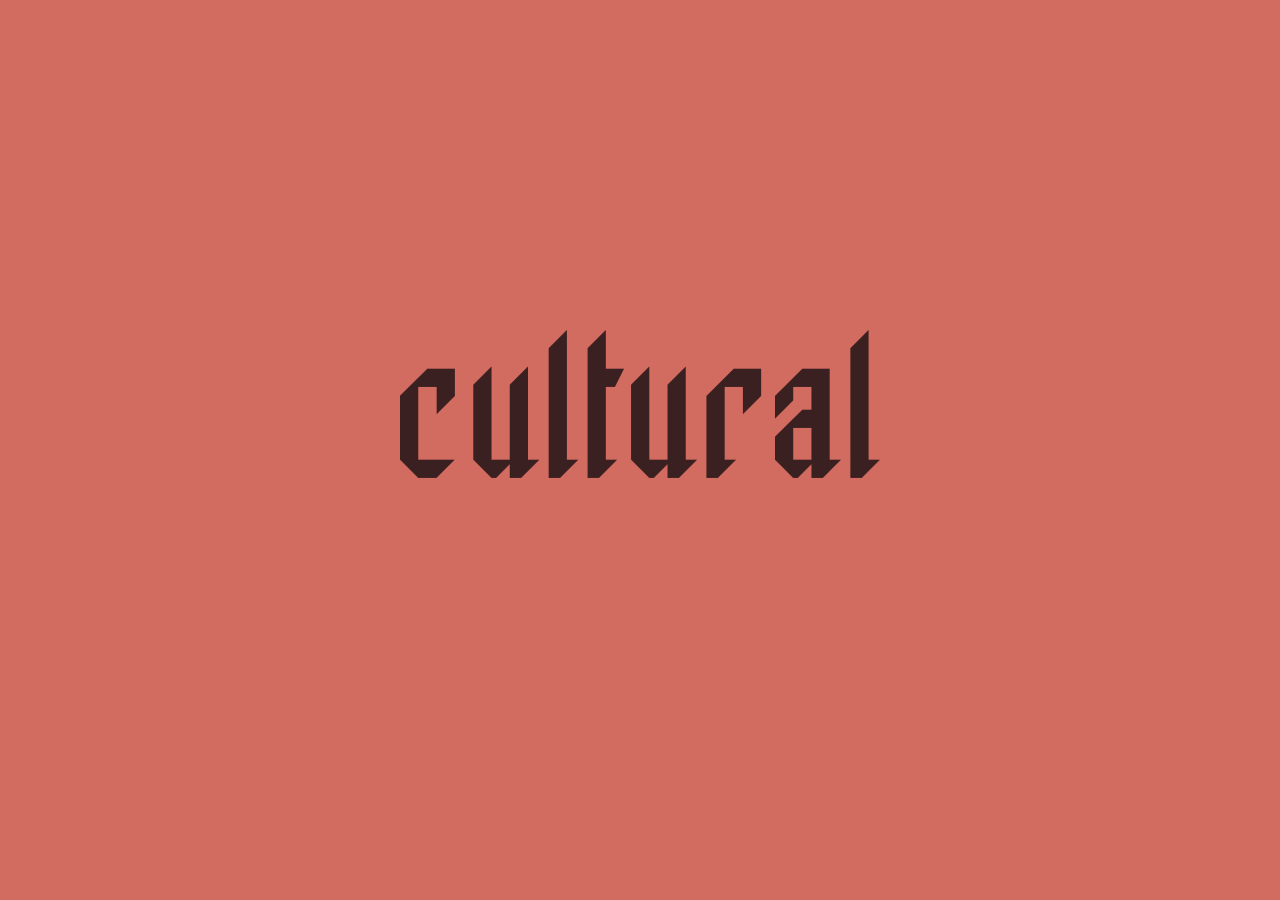
==== commit 3ff33375: "9/22" ====
--- a/index.html
+++ b/index.html
@@ -43,7 +43,7 @@
     </header>
 
     <div class="page-content w-100 d-flex align-items-center v-container">
-        <video id="myVideo" class="w-100" autoplay muted loop playsinline>
+        <video id="myVideo" class="w-100" autoplay="autoplay" muted loop playsinline>
             <source src="images/hero.mp4" type="video/mp4">
             Your browser does not support HTML video.
         </video>
